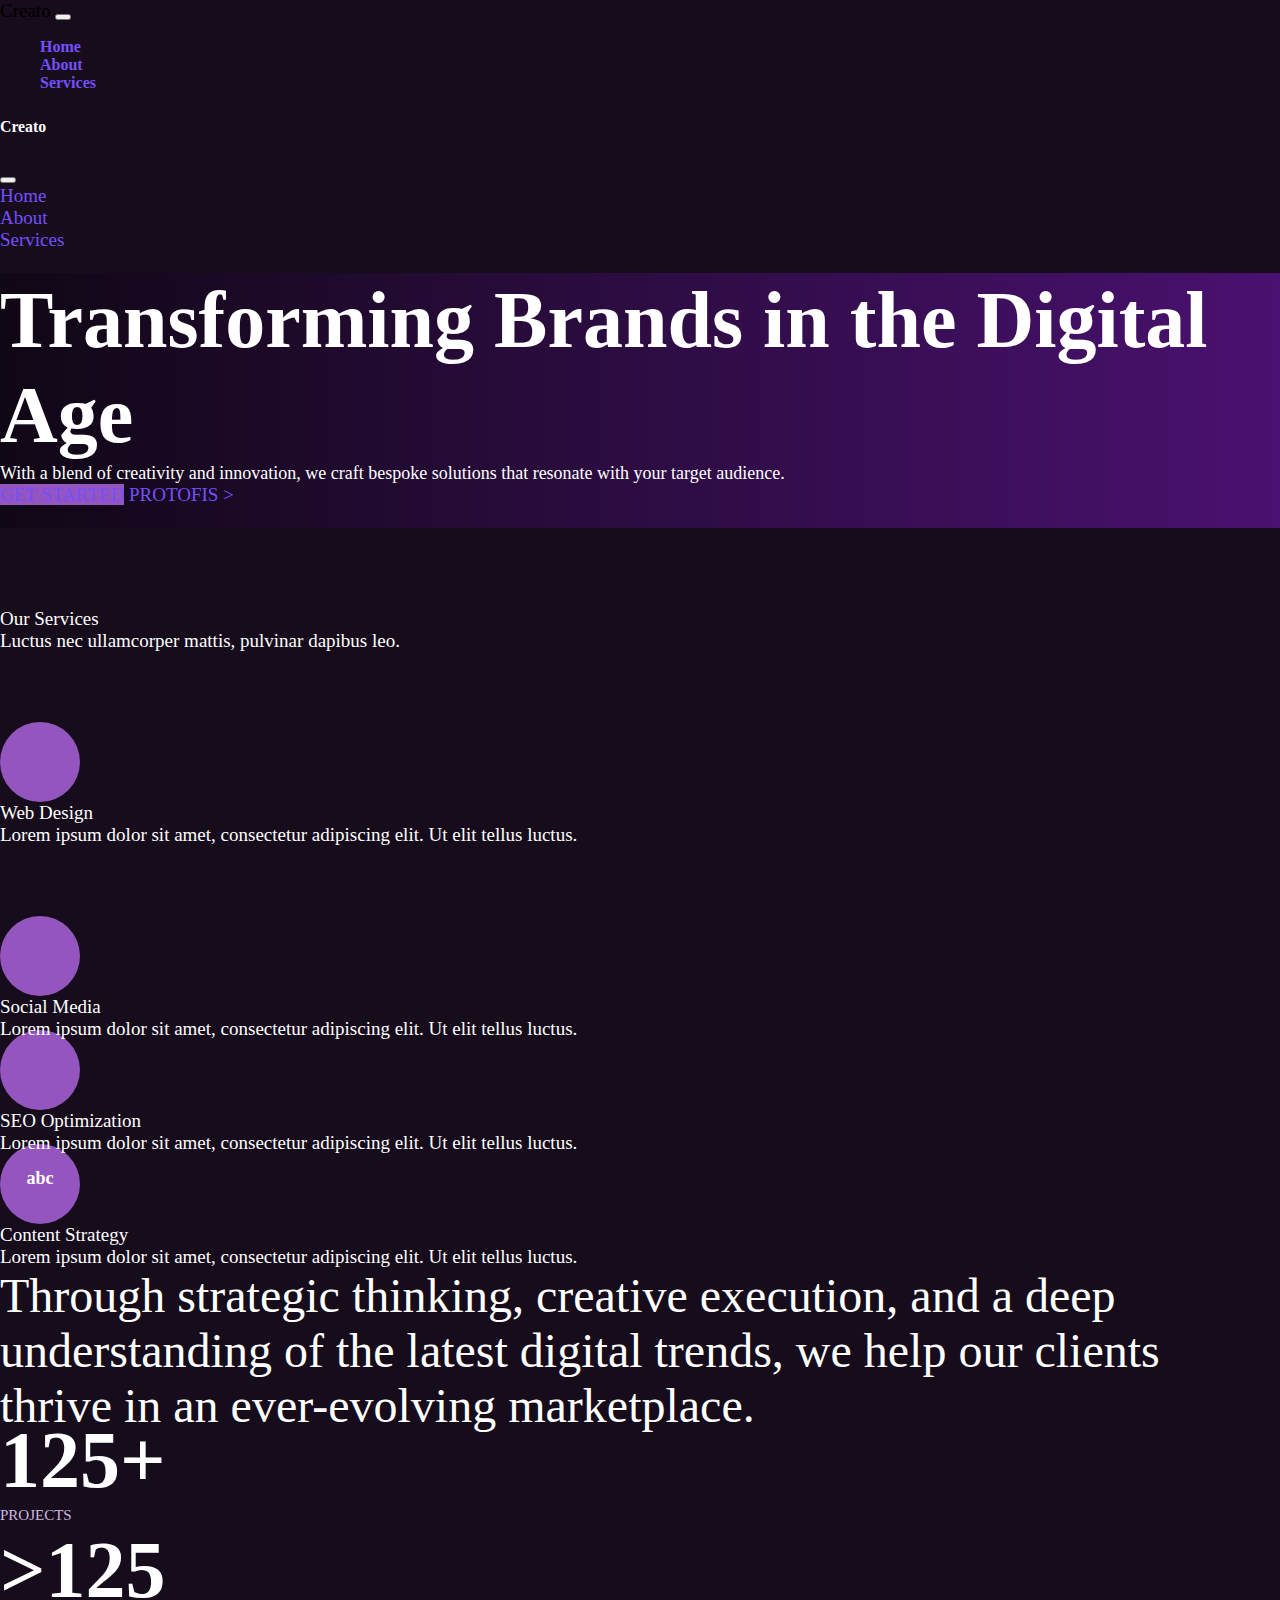
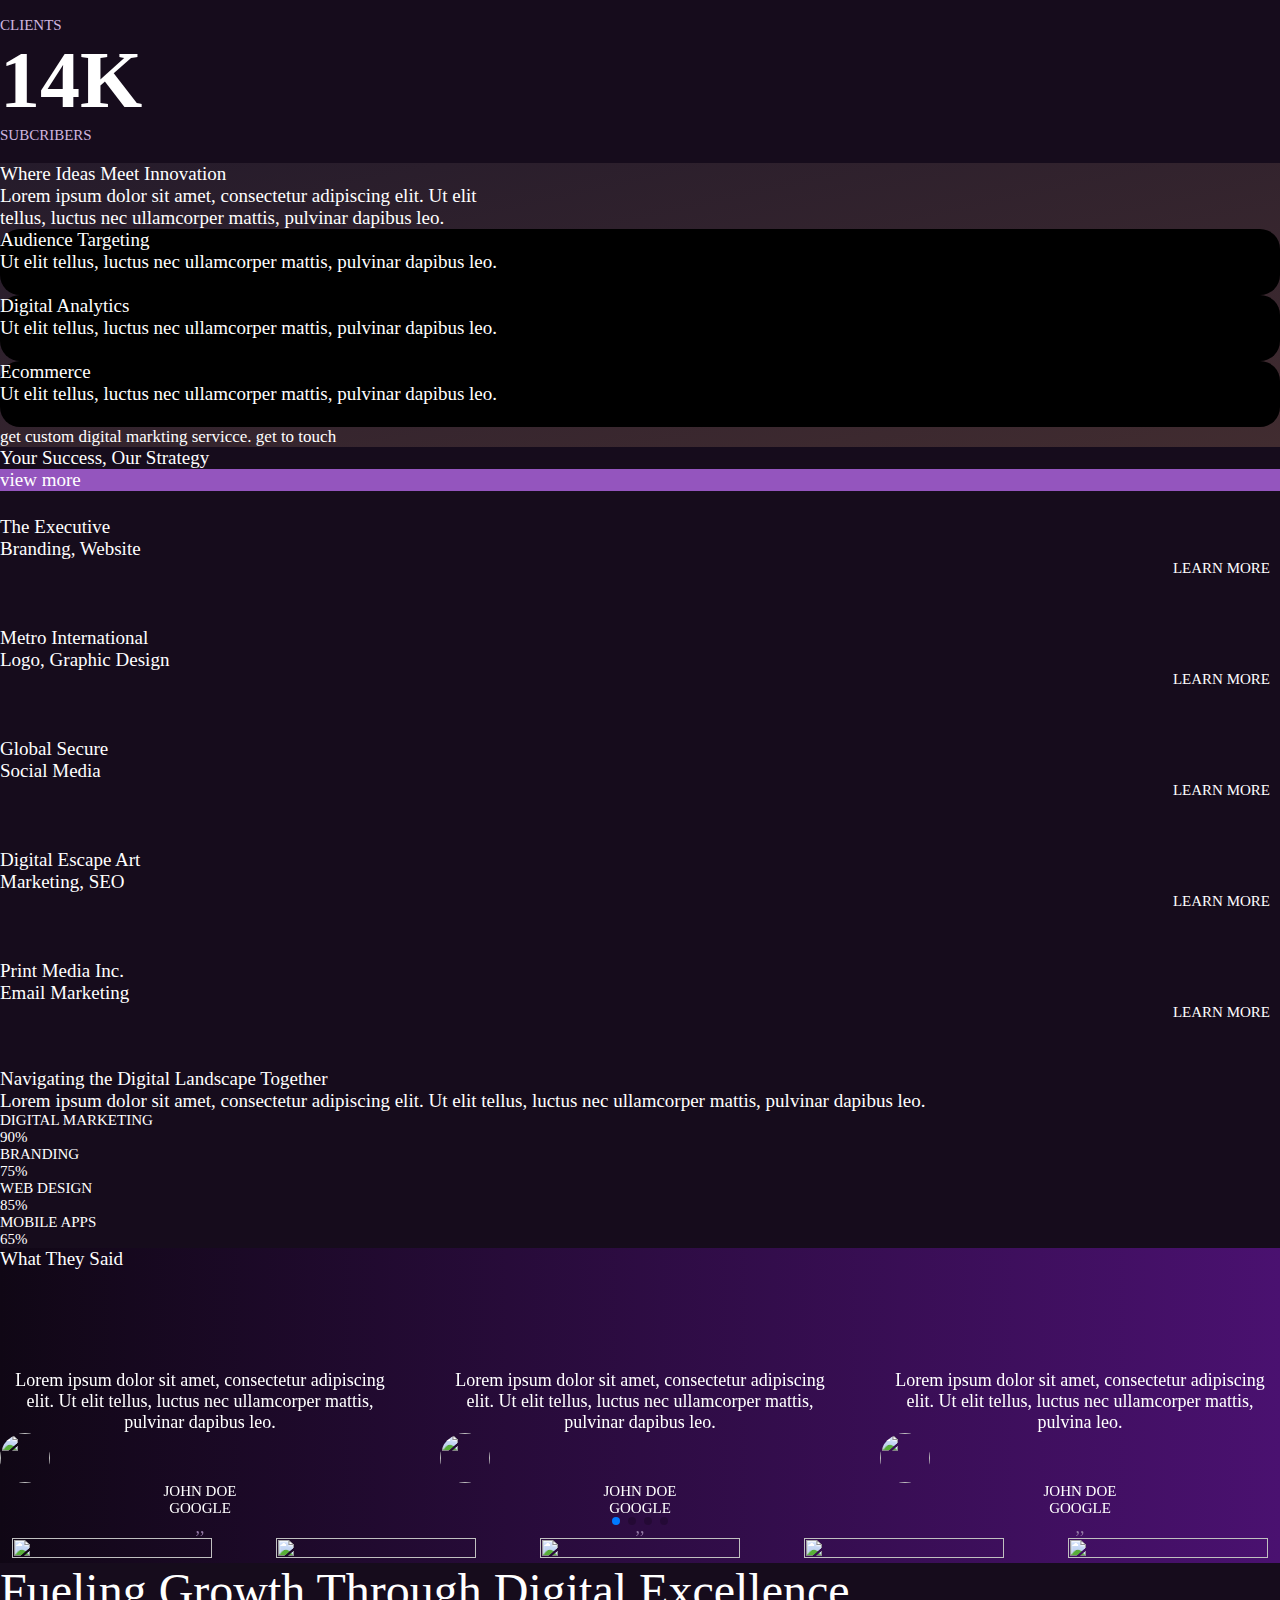
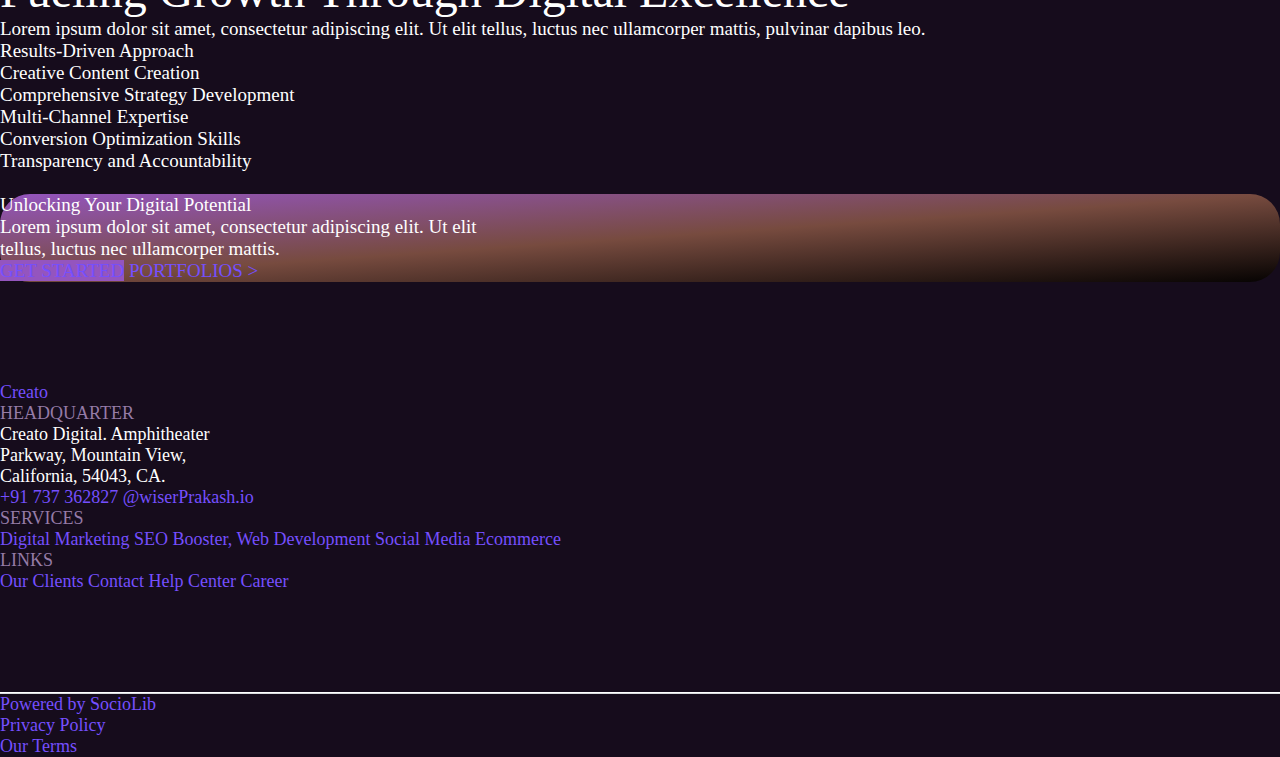
==== index.html @ ff693fbe "nav link update" ====
<!DOCTYPE html>
<html lang="en">

<head>
    <meta charset="UTF-8">
    <meta name="viewport" content="width=device-width, initial-scale=1.0">
    <link rel="shortcut icon" href="./assets/image/3670051.png" type="image/x-icon">
    <title>Project</title>
    <link rel="stylesheet" href="https://cdn.jsdelivr.net/npm/swiper@11/swiper-bundle.min.css" />
    <link rel="stylesheet" href="./assets/font-awesome-4.7.0/font-awesome-4.7.0/css/font-awesome.min.css">
    <link rel="stylesheet" href="./assets/bootstrap-5.0.2-dist/css/bootstrap.min.css">
    <link rel="stylesheet" href="./css/style.css">

</head>

<body>
    <nav class="navbar navbar-expand-lg navbar-dark bg-dark">
        <div class="container">
            <a class="navbar-brand" href="#"><i class="fa fa-star socialicon" aria-hidden="true"></i> Creato</a>
            <button class="navbar-toggler d-none" type="button" data-bs-toggle="collapse" data-bs-target="#navbarScroll"
                aria-controls="navbarScroll" aria-expanded="false" aria-label="Toggle navigation">
                <span class="navbar-toggler-icon"></span>
            </button>
            <a class="btn offcanva d-block d-lg-none" data-bs-toggle="offcanvas" href="#offcanvasExample" role="button"
                aria-controls="offcanvasExample">
                <span class="navbar-toggler-icon"></span>
            </a>
            <div class="collapse navbar-collapse" id="navbarScroll">
                <ul class="navbar-nav ms-auto my-2 navitem  navbar-nav-scroll" style="--bs-scroll-height: 100px;">
                    <li class="nav-item">
                        <a class="nav-link active px-0 px-lg-3 hover" aria-current="page" href="./index.html">Home</a>
                    </li>
                    <li class="nav-item dropdown">
                        <a class="nav-link active  px-0 px-lg-3 hover" href="./html/about.html">
                            About
                        </a>
                    </li>
                    <li class="nav-item">
                        <a class="nav-link active px-0 px-lg-3 hover" href="./html/service.html">Services</a>
                    </li>
                </ul>
        </div>
    </nav>
    <div class="offcanvas offcanvas-start bg-dark" tabindex="-1" id="offcanvasExample"
        aria-labelledby="offcanvasExampleLabel">
        <div class="offcanvas-header">
            <h5 class="offcanvas-title" id="offcanvasExampleLabel"><i class="fa fa-star socialicon"
                    aria-hidden="true"></i> Creato</h5>
            <button type="button" class="btn-close text-reset" data-bs-dismiss="offcanvas" aria-label="Close"></button>
        </div>
        <div class="offcanvas-body">
            <div>
                <a class="nav-link active px-0 px-lg-3 text-white" aria-current="page" href="./index.html">Home</a>
            </div>
            <li class="nav-item dropdown">
                <a class="nav-link active text-white dropdown-toggle px-0 px-lg-3" href="./html/about.html" id="navbarScrollingDropdown"
                    role="button" data-bs-toggle="dropdown" aria-expanded="false">
                    About
                </a>
            </li>
            <li class="nav-item">
                <a class="nav-link active px-0 px-lg-3 text-white " href="./html/service.html">Services</a>
            </li>
        </div>
    </div>
    <div class="d-none d-lg-block position-absolute position-fixed top-50 emailData gmail"><i
            class="fa fa-telegram pe-1" aria-hidden="true"></i> wiserPrakash.io</div>

    <section class="Services">
        <div class="container">
            <div class="row py-5">
                <div class="col-12 col-md-6 vh-lg-100 order-1 order-md-0 ">
                    <div class="d-flex flex-column justify-content-center pt-5">
                        <div class="Transforming lh-1">Transforming Brands in the Digital Age</div>
                        <div class="pt-4 w-75 creativity">With a blend of creativity and innovation, we craft
                            bespoke solutions that resonate with
                            your target audience.
                        </div>
                        <div class="d-flex pt-5">
                            <a class=" rounded-pill text-decoration-none px-4 py-2 text-white started">GET
                                STARTED</a>
                            <a class="text-decoration-none text-white py-2 ps-3">PROTOFIS >
                            </a>
                        </div>
                    </div>
                </div>
                <div class="col-12 col-md-6 order-0 order-md-1">
                    <img class="w-100 bannerimg" src="./assets/image/bannerimg.png" alt="">
                </div>
            </div>
        </div>
    </section>
    <section>
        <div class="my-5">
            <div class="container-xxl">
                <div class="row">
                    <div class="col-12 col-md-6 col-lg-4 ullamcorper p-4">
                        <div class="fs-1 fw-bold">Our Services</div>
                        <div class="fw-light">Luctus nec ullamcorper mattis, pulvinar dapibus leo.</div>
                    </div>
                    <div class="col-12 col-md-6 d-none d-md-block d-lg-none p-4"></div>
                    <div class="col-12 col-md-6 col-lg-4 ullamcorper p-4">
                        <div class="socialicons"><i class="fa fa-television" aria-hidden="true"></i></div>
                        <div class="fs-3 fw-bolder pt-3">Web Design</div>
                        <div>Lorem ipsum dolor sit amet, consectetur adipiscing elit. Ut elit tellus luctus.</div>
                    </div>
                    <div class="col-12 col-md-6 col-lg-4 ullamcorper p-4">
                        <div class="socialicons"><i class="fa fa-comment-o" aria-hidden="true"></i></div>
                        <div class="fs-3 fw-bolder pt-3">Social Media</div>
                        <div>Lorem ipsum dolor sit amet, consectetur adipiscing elit. Ut elit tellus luctus.</div>
                    </div>
                    <div class="mt-lg-5 row">
                        <div class="col-12 col-lg-4 d-none d-lg-block p-4"></div>
                        <div class="col-12 col-md-6 col-lg-4 p-4">
                            <div class="socialicons"><i class="fa fa-rocket" aria-hidden="true"></i></div>
                            <div class="fs-3 fw-bolder pt-3">SEO Optimization</div>
                            <div>Lorem ipsum dolor sit amet, consectetur adipiscing elit. Ut elit tellus luctus.
                            </div>
                        </div>
                        <div class="col-12 col-md-6 col-lg-4 p-4">
                            <div class="d-flex flex-column socialicons">
                                <div class=""><i class="fa fa-check" aria-hidden="true"></i></div>
                                <div class="abc">abc</div>
                            </div>
                            <div class="fs-3 fw-bolder pt-3">Content Strategy</div>
                            <div>Lorem ipsum dolor sit amet, consectetur adipiscing elit. Ut elit tellus luctus.
                            </div>
                        </div>
                    </div>
                </div>
            </div>
        </div>
    </section>
    <section>
        <div class="container">
            <div class="Through fw-bold">Through strategic thinking, creative execution, and a deep understanding of the
                latest digital trends,
                we help our clients thrive in an ever-evolving marketplace.</div>
        </div>
    </section>
    <section>
        <div class="container py-5">
            <div class="row text-center Prents">
                <div class="col-12 col-lg-4 pt-lg-5">
                    <div class="number"></div>
                    <div class="Projects">Projects</div>
                </div>
                <div class="col-12 col-lg-4 pt-lg-5">
                    <div class="numbers"></div>
                    <div class="Projects">Clients</div>
                </div>
                <div class="col-12 col-lg-4 pt-lg-5">
                    <div class="numberss"></div>
                    <div class="Projects">Subcribers</div>
                </div>
            </div>
        </div>
    </section>
    <section class="Servicess">
        <div class="container pt-5">
            <div class="text-center d-flex flex-column align-items-center mt-5">
                <div class="innovation h1 fw-bold">Where Ideas Meet Innovation</div>
                <div class="w-50 Lorem pt-3">Lorem ipsum dolor sit amet, consectetur adipiscing elit. Ut elit tellus,
                    luctus nec ullamcorper
                    mattis, pulvinar dapibus leo.</div>
            </div>
            <div class="row py-5 ">
                <div class="col-12 col-md-4">
                    <div class="card rounded-5  d-flex flex-column align-items-center text-center">
                        <div class="pt-5 h2 fw-bold">Audience Targeting</div>
                        <div class="w-100 w-md-75 pt-3">Ut elit tellus, luctus nec ullamcorper mattis, pulvinar dapibus
                            leo.
                        </div>
                        <img class="w-100" src="./assets/image/cardimg1.png" alt="">
                    </div>
                </div>
                <div class="col-12 col-md-4 pt-3 pt-md-0">
                    <div class="card rounded-5  d-flex flex-column align-items-center text-center">
                        <div class="pt-5 h2 fw-bold">Digital Analytics</div>
                        <div class="w-100 w-md-75 pt-3">Ut elit tellus, luctus nec ullamcorper mattis, pulvinar dapibus
                            leo.
                        </div>
                        <img class="w-100" src="./assets/image/cardimg2.png" alt="">
                    </div>
                </div>
                <div class="col-12 col-md-4 pt-3 pt-md-0">
                    <div class="card rounded-5 d-flex flex-column align-items-center text-center">
                        <div class="pt-5 h2 fw-bold">Ecommerce</div>
                        <div class="pt-3 w-100 w-md-75 ">Ut elit tellus, luctus nec ullamcorper mattis, pulvinar dapibus
                            leo.</div>
                        <img class="w-100 h-25" src="./assets/image/cardimg3.png" alt="">
                    </div>
                </div>
                <div class="text-center text-capitalize  digital  pt-4"><i class="fa fa-bookmark pe-2"
                        aria-hidden="true"></i> get custom digital markting servicce. get to touch</div>
            </div>
        </div>
    </section>
    <section>
        <div class="container">
            <div class="d-flex justify-content-between mt-5">
                <div class="fs-1 fw-bold">Your Success, Our Strategy</div>
                <div class="px-2 d-none d-lg-block  px-lg-5 pt-3 rounded-pill text-uppercase fw-bold bg-purpie">view
                    more</div>
            </div>
            <div class="row bgimg mt-3 mt-lg-5 fs-4 fs-lg-3 ps-2 fw-bold">
                <div class="col-12 col-md-6 bgimgTop headphone">
                    <div>The Executive</div>
                </div>
                <div class="col-12 col-md-4">
                    <div>Branding, Website</div>
                </div>
                <div class="col-12 col-md-2 fs-5">
                    <div class="LEARN">LEARN MORE</div>
                </div>
            </div>
            <div class="row bgimg  fs-4 fs-lg-3 ps-2 fw-bold">
                <div class=" col-12 col-md-6 bgimgTop shoe">
                    <div>Metro International</div>
                </div>
                <div class=" col-12 col-md-4">
                    <div>Logo, Graphic Design</div>
                </div>
                <div class="col-12 col-md-2 fs-5">
                    <div class="LEARN">LEARN MORE</div>
                </div>
            </div>
            <div class="row bgimg fs-4 fs-lg-3 ps-2 fw-bold">
                <div class="col-12 col-md-6 bgimgTop iphone">
                    <div>Global Secure</div>
                </div>
                <div class="col-12 col-md-4">
                    <div>Social Media</div>
                </div>
                <div class=" col-12 col-md-2  fs-5">
                    <div class="LEARN">LEARN MORE</div>
                </div>
            </div>
            <div class="row bgimg fs-4 fs-lg-3 ps-2 fw-bold">
                <div class="col-12 col-md-6 bgimgTop circle">
                    <div>Digital Escape Art</div>
                </div>
                <div class=" col-12 col-md-4">
                    <div>Marketing, SEO</div>
                </div>
                <div class="col-12 col-md-2 fs-5">
                    <div class="LEARN">LEARN MORE</div>
                </div>
            </div>
            <div class="row bgimg  fs-4 fs-lg-3 ps-2 fw-bold">
                <div class="col-md-6 bgimgTop camera">
                    <div>Print Media Inc.</div>
                </div>
                <div class="col-md-4">
                    <div>Email Marketing</div>
                </div>
                <div class="col-md-2 fs-5">
                    <div class="LEARN">LEARN MORE</div>
                </div>
            </div>
        </div>
    </section>
    <section>
        <div class="container mt-5">
            <div class="row pt-0 pt-lg-5">
                <div class="col-12 col-lg-6">
                    <img class="w-100 rounded-5" src="./assets/image/developers.jpg" alt="">
                </div>
                <div class="col-12 col-lg-6 p-5">
                    <div class="fs-1 fw-bold">Navigating the Digital Landscape Together</div>
                    <div class="pt-3">Lorem ipsum dolor sit amet, consectetur adipiscing elit. Ut elit tellus, luctus
                        nec ullamcorper
                        mattis, pulvinar dapibus leo.</div>
                    <div class="d-flex MOBILE pt-3  pb-2  justify-content-between pt-3">
                        <div>DIGITAL MARKETING</div>
                        <div class="pe-5">90%</div>
                    </div>
                    <div class="progress">
                        <div class="progress-bar bg-purpie digital" role="progressbar" aria-valuenow="100"
                            aria-valuemin="0" aria-valuemax="100"></div>
                    </div>
                    <div class="d-flex MOBILE pt-3  pb-2  justify-content-between">
                        <div>BRANDING</div>
                        <div class="BRANDING">75%</div>
                    </div>
                    <div class="progress">
                        <div class="progress-bar bg-purpie DESIGN" role="progressbar" style="width: 75%"
                            aria-valuenow="100" aria-valuemin="0" aria-valuemax="100"></div>
                    </div>
                    <div class="d-flex MOBILE pt-3 pb-2  justify-content-between">
                        <div>WEB DESIGN</div>
                        <div class="DESIGN">85%</div>
                    </div>
                    <div class="progress">
                        <div class="progress-bar bg-purpie APPS" role="progressbar" style="width: 85%"
                            aria-valuenow="100" aria-valuemin="0" aria-valuemax="100"></div>
                    </div>
                    <div class="d-flex MOBILE pt-3 pb-2 justify-content-between">
                        <div>MOBILE APPS</div>
                        <div class="APPS">65%</div>
                    </div>
                    <div class="progress">
                        <div class="progress-bar bg-purpie digital MOBILE" role="progressbar" style="width: 65%"
                            aria-valuenow="100" aria-valuemin="0" aria-valuemax="100"></div>
                    </div>
                </div>
            </div>
        </div>
    </section>
    <section class="Services my-5 ">
        <div class="container text-white ">
            <div class="text-center py-5 fw-bold fs-1">What They Said</div>
            <div class="swiper mySwiper text-white">
                <div class="swiper-wrapper">
                    <div class="swiper-slide gap-3">
                        <div class="border border-1 rounded-6 pt-10 pb-5 px-4">
                            <div> Lorem ipsum dolor sit amet, consectetur adipiscing elit. Ut elit tellus, luctus
                                nec
                                ullamcorper mattis, pulvinar dapibus leo.</div>
                            <div class=" row pt-5">
                                <div class="col-12 d-flex justify-content-center col-lg-2 ps-lg-5">
                                    <img class="swiperimage1 " src="./assets/image/swiperimage1.jpg" alt="">
                                </div>
                                <div class=" col-12 col-lg-4 pt-2">
                                    <div class="developer">JOHN DOE</div>
                                    <div>
                                        <div class="developer">GOOGLE</div>
                                    </div>

                                </div>
                                <div class="d-none d-xl-block col-lg-6 text-purpie text-end pe-5 fs-1 fw-bold">,,</div>
                            </div>
                        </div>
                    </div>
                    <div class="swiper-slide gap-3">
                        <div class="border border-1 rounded-6 pt-10 pb-5 px-4">
                            <div> Lorem ipsum dolor sit amet, consectetur adipiscing elit. Ut elit tellus, luctus
                                nec
                                ullamcorper mattis, pulvinar dapibus leo.</div>
                            <div class=" row pt-5">
                                <div class="col-12 d-flex justify-content-center col-lg-2 ps-lg-5">
                                    <img class="swiperimage1 " src="./assets/image/swiperimage2.jpg" alt="">
                                </div>
                                <div class=" col-12 col-lg-4 pt-2">
                                    <div class="developer">JOHN DOE</div>
                                    <div>
                                        <div class="developer">GOOGLE</div>
                                    </div>

                                </div>
                                <div class="d-none d-xl-block col-lg-6 text-purpie text-end pe-5 fs-1 fw-bold">,,</div>
                            </div>
                        </div>
                    </div>
                    <div class="swiper-slide gap-3">
                        <div class="border border-1 rounded-6 pt-10 pb-5 px-4">
                            <div> Lorem ipsum dolor sit amet, consectetur adipiscing elit. Ut elit tellus, luctus
                                nec
                                ullamcorper mattis, pulvina leo.</div>
                            <div class=" row pt-5">
                                <div class="col-12 d-flex justify-content-center col-lg-2 ps-lg-5">
                                    <img class="swiperimage1 " src="./assets/image/swiperimage3jpg.jpg" alt="">
                                </div>
                                <div class=" col-12 col-lg-4 pt-2">
                                    <div class="developer">JOHN DOE</div>
                                    <div>
                                        <div class="developer">GOOGLE</div>
                                    </div>

                                </div>
                                <div class="d-none d-xl-block col-lg-6 text-purpie text-end pe-5 fs-1 fw-bold">,,</div>
                            </div>
                        </div>
                    </div>
                    <div class="swiper-slide gap-3">
                        <div class="border border-1 rounded-6 pt-10 pb-5 px-4">
                            <div> Lorem ipsum dolor sit amet, consectetur adipiscing elit. Ut elit tellus, luctus
                                nec
                                ullamcorper mattis, pulvinar dapibus leo.</div>
                            <div class=" row pt-5">
                                <div class="col-12 d-flex justify-content-center col-lg-2 ps-lg-5">
                                    <img class="swiperimage1 " src="./assets/image/swiperimage1.jpg" alt="">
                                </div>
                                <div class=" col-12 col-lg-4 pt-2">
                                    <div class="developer">JOHN DOE</div>
                                    <div>
                                        <div class="developer">GOOGLE</div>
                                    </div>

                                </div>
                            </div>
                        </div>
                    </div>
                </div>
                <div class="swiper-pagination"></div>
            </div>
            <div class="swiper mySwipers mt-5">
                <div class="swiper-wrapper">
                    <div class="swiper-slide">
                        <img src="./assets/image/clint1.png" alt="">
                    </div>
                    <div class="swiper-slide">
                        <img src="./assets/image/clint2.png" alt="">

                    </div>
                    <div class="swiper-slide">
                        <img src="./assets/image/clint3.png" alt="">

                    </div>
                    <div class="swiper-slide">
                        <img src="./assets/image/clint4.png" alt="">

                    </div>
                    <div class="swiper-slide">
                        <img src="./assets/image/clint5.png" alt="">

                    </div>
                    <div class="swiper-slide">
                        <img src="./assets/image/clint5.png" alt="">

                    </div>
                </div>
            </div>
        </div>
        </div>
    </section>
    <section>
        <div class="container mt-5">
            <div class="row align-items-center justify-content-center">
                <div class="col-12 col-lg-6 order-1 order-lg-0 ">
                    <div class="fs-7 fw-bold">Fueling Growth Through Digital Excellence</div>
                    <div>Lorem ipsum dolor sit amet, consectetur adipiscing elit. Ut elit tellus, luctus nec ullamcorper
                        mattis, pulvinar dapibus leo.</div>
                    <div class="pt-5 d-flex flex-column gap-2">
                        <div><i class="fa fa-check rounded-circle bg-purpies text-dark fs-0" aria-hidden="true"></i>
                            <span class="ps-2"> Results-Driven
                                Approach</span>
                        </div>
                        <div><i class="fa fa-check rounded-circle bg-purpies text-dark fs-0" aria-hidden="true"></i>
                            <span class="ps-2"></span>Creative Content Creation
                        </div>
                        <div><i class="fa fa-check rounded-circle bg-purpies text-dark fs-0" aria-hidden="true"></i>
                            <span class="ps-2">Comprehensive Strategy Development</span>
                        </div>
                        <div><i class="fa fa-check rounded-circle bg-purpies text-dark fs-0" aria-hidden="true"></i>
                            <span class="ps-2"></span>Multi-Channel Expertise
                        </div>
                        <div><i class="fa fa-check rounded-circle bg-purpies text-dark fs-0" aria-hidden="true"></i>
                            <span class="ps-2"></span>Conversion Optimization Skills
                        </div>
                        <div><i class="fa fa-check rounded-circle bg-purpies text-dark fs-0" aria-hidden="true"></i>
                            <span class="ps-2"></span>Transparency and Accountability
                        </div>
                    </div>
                </div>
                <div class="col-12 col-lg-6 p-4 order-0 order-lg-1">
                    <div>
                        <img class="w-100" src="./assets/image/learncodeimg.jpg" alt="">
                    </div>
                </div>
            </div>
            <div class="Potential mt-5">
                <div class="d-flex flex-column align-items-center justify-content-center pt-5">
                    <div class="pt-3 fs-1 fw-bold text-center">Unlocking Your Digital Potential</div>
                    <div class="py-4 Lorem  text-center">Lorem ipsum dolor sit amet, consectetur adipiscing elit. Ut
                        elit tellus, luctus nec ullamcorper
                        mattis.</div>
                    <div class="pt-4 mb-6">
                        <a class="text-decoration-none rounded-pill py-3 px-4 px-lg-5  offcanva text-white"
                            href="./index.html">GET STARTED</a>
                        <a class="text-decoration-none text-white ps-1 ps-lg-3" href="./index.html">PORTFOLIOS ></a>
                    </div>
                </div>
            </div>
        </div>
    </section>
    <section>
        <div class="container mt-10 decrement">
            <div class="row">
                <div class="col-12 col-sm-4">
                    <a class="text-decoration-none text-white" href="#"><i class="fa fa-star socialicon"
                            aria-hidden="true"></i> Creato</a>
                    <div class="d-flex  gap-3 pt-3 ps-1">
                        <i class="fa fa-facebook-official" aria-hidden="true"></i>
                        <i class="fa fa-twitter" aria-hidden="true"></i>
                        <i class="fa fa-youtube-play" aria-hidden="true"></i>
                    </div>
                </div>
                <div class="col-12 col-sm-3  pt-5 pt-sm-0">
                    <div class="text-purpie">HEADQUARTER</div>
                    <div class="py-2">
                        <div>Creato Digital. Amphitheater </div>
                        <div>Parkway, Mountain View,</div>
                        <div>California, 54043, CA.</div>
                    </div>
                    <div class="d-flex flex-column pt-3">
                        <a class="text-decoration-none text-white" href="">+91 737 362827 </a>
                        <a class="text-decoration-none text-white" href="">@wiserPrakash.io</a>
                    </div>
                </div>
                <div class="col-6 pt-5 pt-sm-0 col-sm-3">
                    <div class="text-purpie">SERVICES</div>
                    <div class="py-2 d-flex flex-column">
                        <a class="text-decoration-none text-white" href="">Digital Marketing </a>
                        <a class="text-decoration-none text-white" href="">SEO Booster,</a>
                        <a class="text-decoration-none text-white" href="">Web Development</a>
                        <a class="text-decoration-none text-white" href="">Social Media</a>
                        <a class="text-decoration-none text-white" href="">Ecommerce</a>
                    </div>
                </div>
                <div class="col-6 col-sm-2  pt-5 pt-sm-0">
                    <div class="text-purpie">LINKS</div>
                    <div class="py-2 d-flex flex-column">
                        <a class="text-decoration-none text-white" href="">Our Clients </a>
                        <a class="text-decoration-none text-white" href="">Contact </a>
                        <a class="text-decoration-none text-white" href="">Help Center </a>
                        <a class="text-decoration-none text-white" href="">Career </a>
                    </div>
                </div>
                <div class="mt-10">
                    <div class="underline"></div>
                </div>
                <div class=" pb-3 d-sm-flex justify-content-between pt-3">
                    <div>
                        <a class="text-decoration-none text-white" href="">Powered by SocioLib</a>
                    </div>
                    <div>
                        <div class="d-flex">
                            <a class="text-decoration-none text-white pe-2" href="">Privacy Policy </a>
                            <div class="underline-left"></div>
                            <a class="text-decoration-none text-white ps-2" href="">Our Terms </a>
                        </div>
                    </div>
                </div>
            </div>
        </div>
    </section>
    <script src="https://cdn.jsdelivr.net/npm/swiper@11/swiper-bundle.min.js"></script>
    <script src="./assets/bootstrap-5.0.2-dist/js/bootstrap.bundle.min.js"></script>
    <!-- <script src="./js/index.js"></script> -->
    <script src="./js/learning.js"></script>
    <script>
        var swiper = new Swiper(".mySwiper", {
            spaceBetween: 80,
            loop: true,
            autoplay: {
                delay: 5000,
                disableOnInteraction: false,
            },
            speed: 4000,
            pagination: {
                el: ".swiper-pagination",
                clickable: true,
            },
            slidesPerView: 1,
            spaceBetween: 10,
            breakpoints: {
                320: {
                    slidesPerView: 1,
                    spaceBetween: 20
                },
                768: {
                    slidesPerView: 2,
                    spaceBetween: 30
                },
                992: {
                    slidesPerView: 3,
                    spaceBetween: 40
                },
            }
        }
        );
    </script>
    <script>
        var swiper = new Swiper(".mySwipers", {
            spaceBetween: 30,
            loop: true,
            centeredSlides: true,
            speed: 4000,
            autoplay: {
                delay: 3000,
                disableOnInteraction: false,
            },
            breakpoints: {
                320: {
                    slidesPerView: 1,
                    spaceBetween: 20
                },
                768: {
                    slidesPerView: 3,
                    spaceBetween: 30
                },
                992: {
                    slidesPerView: 5,
                    spaceBetween: 40
                },
            }
        });
    </script>

</body>

</html>
---- css/style.css ----
@font-face {
  font-family: "Figtree";
  src: url(../assets/font/Figtree/static/Figtree-Regular.ttf);
}
* {
  scroll-behavior: smooth;
}
:root {
  --bgcolor: #160c1c;
  --bannercolor: #392447;
  --brandcolor: #9455be;
  --colors: #774b3f;
}
.parents {
  width: 100%;
  margin-top: -90px;
  height: 450px;
  color: white;
  background-size: cover !important;
}
.parents {
  background: linear-gradient(0deg, #081828e3, #081828e3),
    url(/assets/image/bannerimaage2.jpg);
}
body {
  font-family: "Figtree";
  color: white;
  background-color: var(--bgcolor);
}
.About {
  background: linear-gradient(0deg, #081828e3, #081828e3),
    url(/assets/image/bannerimaage2.jpg);
  background-size: cover;
}
.consectetur {
  height: 435px;
  color: white;
  opacity: 0.4;
}
.fs-0 {
  font-size: 15px;
  text-align: center;
}
.mt-6 {
  margin-top: 60px;
}
.mb-6 {
  margin-bottom: 60px;
}
.mt-10 {
  margin-top: 100px;
}
.fs-5 {
  font-size: 15px !important;
}
.pt-10 {
  padding-top: 100px;
}
.fs-7 {
  font-size: 48px;
}
.h-45 {
  height: 450px;
}
.Services {
  background-image: linear-gradient(to right, #100715, #4a1170);
}
.Servicess {
  background-image: linear-gradient(to right bottom, #251b2b, #412c30);
}
.Potential {
  background-image: linear-gradient(to right bottom, #9455be, #774b3f, #060302);
  border-radius: 30px;
}
.dropdown:hover .dropdown-menu {
  display: block;
}
.dropdown-menu {
  background-color: #100715;
}
.offcanva {
  background-color: #9455be;
}
.btn-check:focus + .btn,
.btn:focus {
  box-shadow: none;
}
.socialicon {
  color: var(--brandcolor);
}
.navitem {
  font-size: 16px;
  font-weight: 600;
}
.Transforming {
  font-size: 5rem;
  font-weight: bold;
  color: white;
  line-height: 95px;
}
.creativity {
  font-size: 18px;
}
.started {
  background-color: #9455be;
}
.started:hover {
  color: black;
}
.gmail {
  transform: rotate(90deg);
  right: -40px;
}

.icon {
  font-weight: 600;
  font-size: 20px;
}
.Services {
  background-color: var(--bgcolor);
}
.socialicons {
  border-radius: 50%;
  background-color: var(--brandcolor);
  width: 80px;
  text-align: center;
  font-size: 35px;
  height: 80px;
  display: flex;
  align-items: center;
  justify-content: center;
}
.abc {
  margin-top: -10px;
  font-size: 18px;
  font-weight: 600;
}
.Through {
  font-size: 48px;
}
.number,
.numbers,
.numberss {
  font-size: 80px;
  font-weight: bold;
}
.Prents {
  line-height: 55px;
  text-transform: uppercase;
}
.Projects {
  font-size: 15px;
  color: #d0b7e0;
}
li {
  list-style: none !important;
}
@property --num {
  syntax: "<integer>";
  initial-value: 0;
  inherits: false;
}
@keyframes counter1 {
  from {
    --num: 0;
  }
  to {
    --num: 125;
  }
}
.hover:hover{
 color: red !important;
}
.number,
.numbers,
.numberss {
  counter-reset: num var(--num);
}
.number {
  --num: 125;
  animation: counter1 1s;
}
@keyframes counter2 {
  from {
    --num: 0;
  }
  to {
    --num: 85;
  }
}
.numbers {
  --num: 125;
  animation: counter2 1s;
}
@keyframes counter3 {
  from {
    --num: 0;
  }
  to {
    --num: 14;
  }
}
.numberss {
  --num: 14;
  animation: counter3 1s;
}
@media (max-width: 1200px) {
  .Transforming {
    line-height: 75px;
  }
}
.number::before {
  content: counter(num) "+";
}
.numbers::before {
  content: ">" counter(num);
}
.numberss::before {
  content: counter(num) "k";
}
.rounded-5 {
  border-radius: 20px;
  background-color: black;
}
.fa-bookmark,
.digital {
  font-size: 17px;
}
.fa-bookmark,
.digital:hover {
  color: #d0b7e0;
}
.MOBILE {
  font-size: 15px;
}
.bg-purpie {
  background-color: #9455be !important;
}
.bgimage:hover {
  width: 50px;
  height: 50px;
  background-size: cover;
}
.bgimg {
  padding: 25px 0;
}
.LEARN {
  text-align: end;
  padding-right: 10px;
}
body {
  position: relative;
  height: 100%;
  font-size: 18px;
  margin: 0;
  padding: 0;
}

.swiper {
  width: 100%;
  height: 100%;
}

.swiper-slide {
  text-align: center;
  font-size: 18px;
  display: flex;
  justify-content: center;
  align-items: center;
}

.swiper-slide img {
  display: block;
  width: 200px;
  height: 100%;
  object-fit: cover;
}
.swiperimage1 {
  border-radius: 50%;
  width: 50px !important;
  height: 50px !important;
}
.developer {
  font-size: 15px;
}
.rounded-6 {
  border-radius: 20px;
}
.bg-purpies {
  background-color: #e7d2f4 !important;
}
.text-purpie {
  color: #957ba7;
}
.decrement {
  font-size: 18px !important;
}
a:hover {
  color: var(--brandcolor) !important;
  color: black !important;
}
.underline {
  border-top: 1px solid white;
}
.underline-left {
  border-right: 1px solid white;
}
.bg-white {
  --bs-bg-opacity: 1;
  background-color: #f1f5f9 !important;
}
.cards {
  border-radius: 8px;
  padding: 10px;
  min-height: 310px;
  background-color: white !important;
  border: none;
}
a {
  color: #754ffe;
  text-decoration: none;
}
.an {
  color: #6e6c6c;
  font-size: 15px;
}
.underline {
  border-bottom: 1px solid #d9dcde;
  width: 9%0;
}
.name,
.names {
  font-weight: 600;
}
.boxs .fa {
  border: 1px solid;
  border-radius: 5px;
  color: #64748b;
}
input {
  border-radius: 5px;
  border: 1px solid #555;
}
input.py-1.ps-3 {
  border-radius: 5px;
  border-color: #cbd5e1;
}
.agree {
  color: #6e6c6c;
  font-size: 14px;
  font-family: "inter";
}
input.mt-2,
input.py-1.ps-3:active {
  border-color: #c0b3f1;
}
.but {
  background-color: #754ffe;
  color: white;
  border: none;
  border-radius: 6px;
  font-weight: 600;
  padding: 5px;
  width: 100% !important;
}
.w-25 {
  height: 70px !important;
  width: 100px !important;
}
.progress .BRANDING {
  width: 75%;
  animation: Mymove 5s infinite;
}
.progress .digital {
  width: 90%;
  animation: mymove 5s infinite;
}
.progress .DESIGN {
  width: 85%;
  animation: Thismove 5s infinite;
}
.progress .APPS {
  width: 85%;
  animation: appmove 5s infinite;
}
.progress .MOBILE {
  width: 65%;
  animation: mobilemove 5s infinite;
}

@keyframes mobilemove {
  0% {
    width: 0%;
  }
  100% {
    width: 65%;
  }
}
@keyframes appmove {
  0% {
    width: 0%;
  }
  100% {
    width: 85%;
  }
}
@keyframes Thismove {
  0% {
    width: 0%;
  }
  100% {
    width: 75%;
  }
}
@keyframes Mymove {
  0% {
    width: 0%;
  }
  100% {
    width: 75%;
  }
}
@keyframes mymove {
  0% {
    width: 0%;
  }
  100% {
    width: 90%;
  }
}
@media (max-width: 992px) {
  .Transforming {
    line-height: 50px;
    font-size: 44px;
    width: 80%;
  }
  .Through {
    font-size: 23px;
  }
}

@media (max-width: 768px) {
  .number,
  .numbers,
  .numberss {
    font-size: 45px;
    font-weight: bold;
  }
  .Lorem {
    width: 100%;
  }
  .parents {
    background-position: center;
  }
}
@media (max-width: 576px) {
  body {
    padding-left: 5px;
  }
}
@media (min-width: 992px) {
  .bannerimg:hover {
    margin-top: -10px;
    transition: 1s;
  }
  .socialicons {
    margin-top: -10px;
    transition: 1s;
  }
  .BRANDING {
    padding-right: 140px;
  }
  .DESIGN {
    padding-right: 80px;
  }
  .APPS {
    padding-right: 190px;
  }
  .bgimg:hover {
    background-color: rgb(50, 17, 50);
  }
  .bgimgTop {
    position: relative;
  }
  .bgimg:hover .bgimgTop:after {
    content: "";
    position: absolute;
    top: -55px;
    right: 20px;
    width: 150px;
    height: 150px;
  }
  .bgimg:hover .bgimgTop.headphone:after {
    background: url("../assets/image/hoverimage2.jpg") 0 0 no-repeat;
    background-size: contain;
  }
  .bgimg:hover .bgimgTop.shoe:after {
    background: url("../assets/image/hoverimg1.jpg") 0 0 no-repeat;
    background-size: contain;
  }
  .bgimg:hover .bgimgTop.iphone:after {
    background: url("../assets/image/hoverimge3.jpg") 0 0 no-repeat;
    background-size: contain;
  }
  .bgimg:hover .bgimgTop.circle:after {
    background: url("../assets/image/hoverimg4.jpg") 0 0 no-repeat;
    background-size: contain;
  }
  .bgimg:hover .bgimgTop.camera:after {
    background: url("../assets/image/hoverimg5.jpg") 0 0 no-repeat;
    background-size: contain;
  }

  body {
    font-size: 19px;
  }
  .ullamcorper {
    margin-top: 80px;
  }
  .Lorem {
    width: 38%;
  }
  .tellus {
    font-size: 55px !important;
  }
}
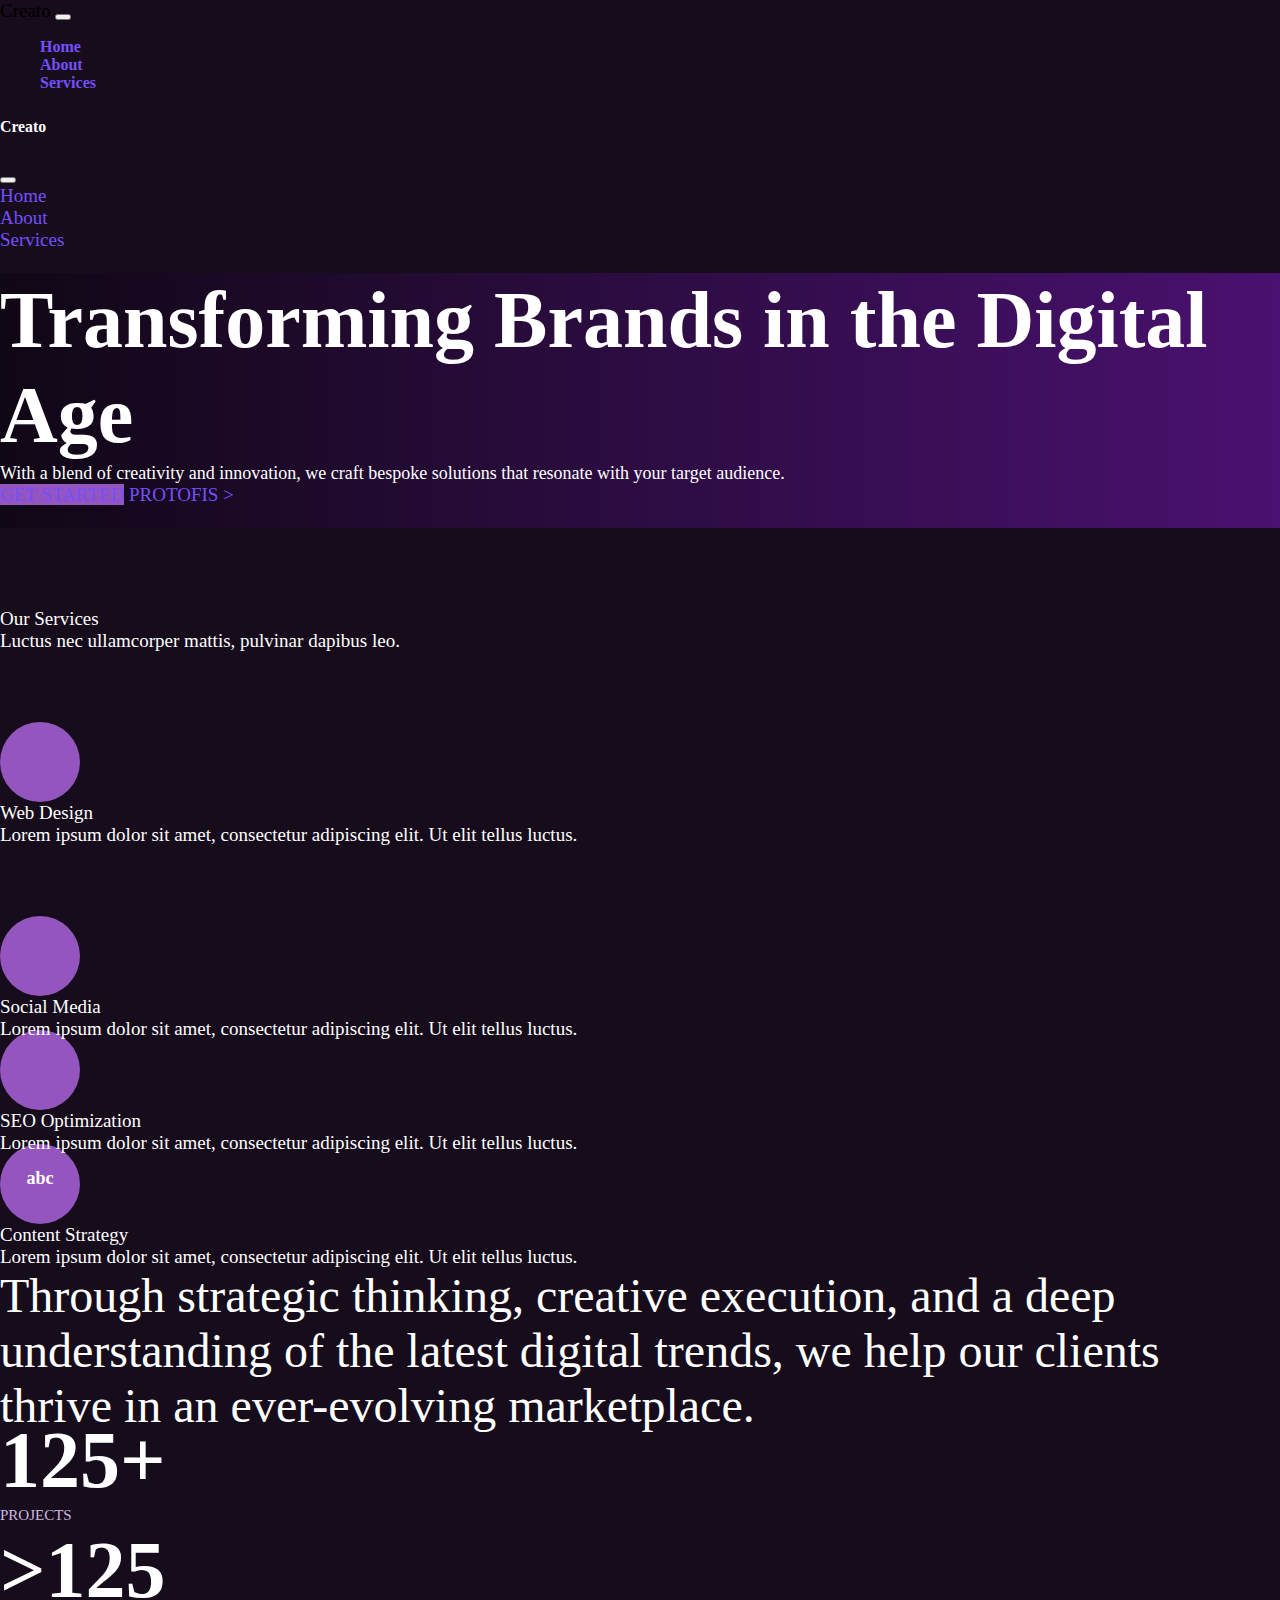
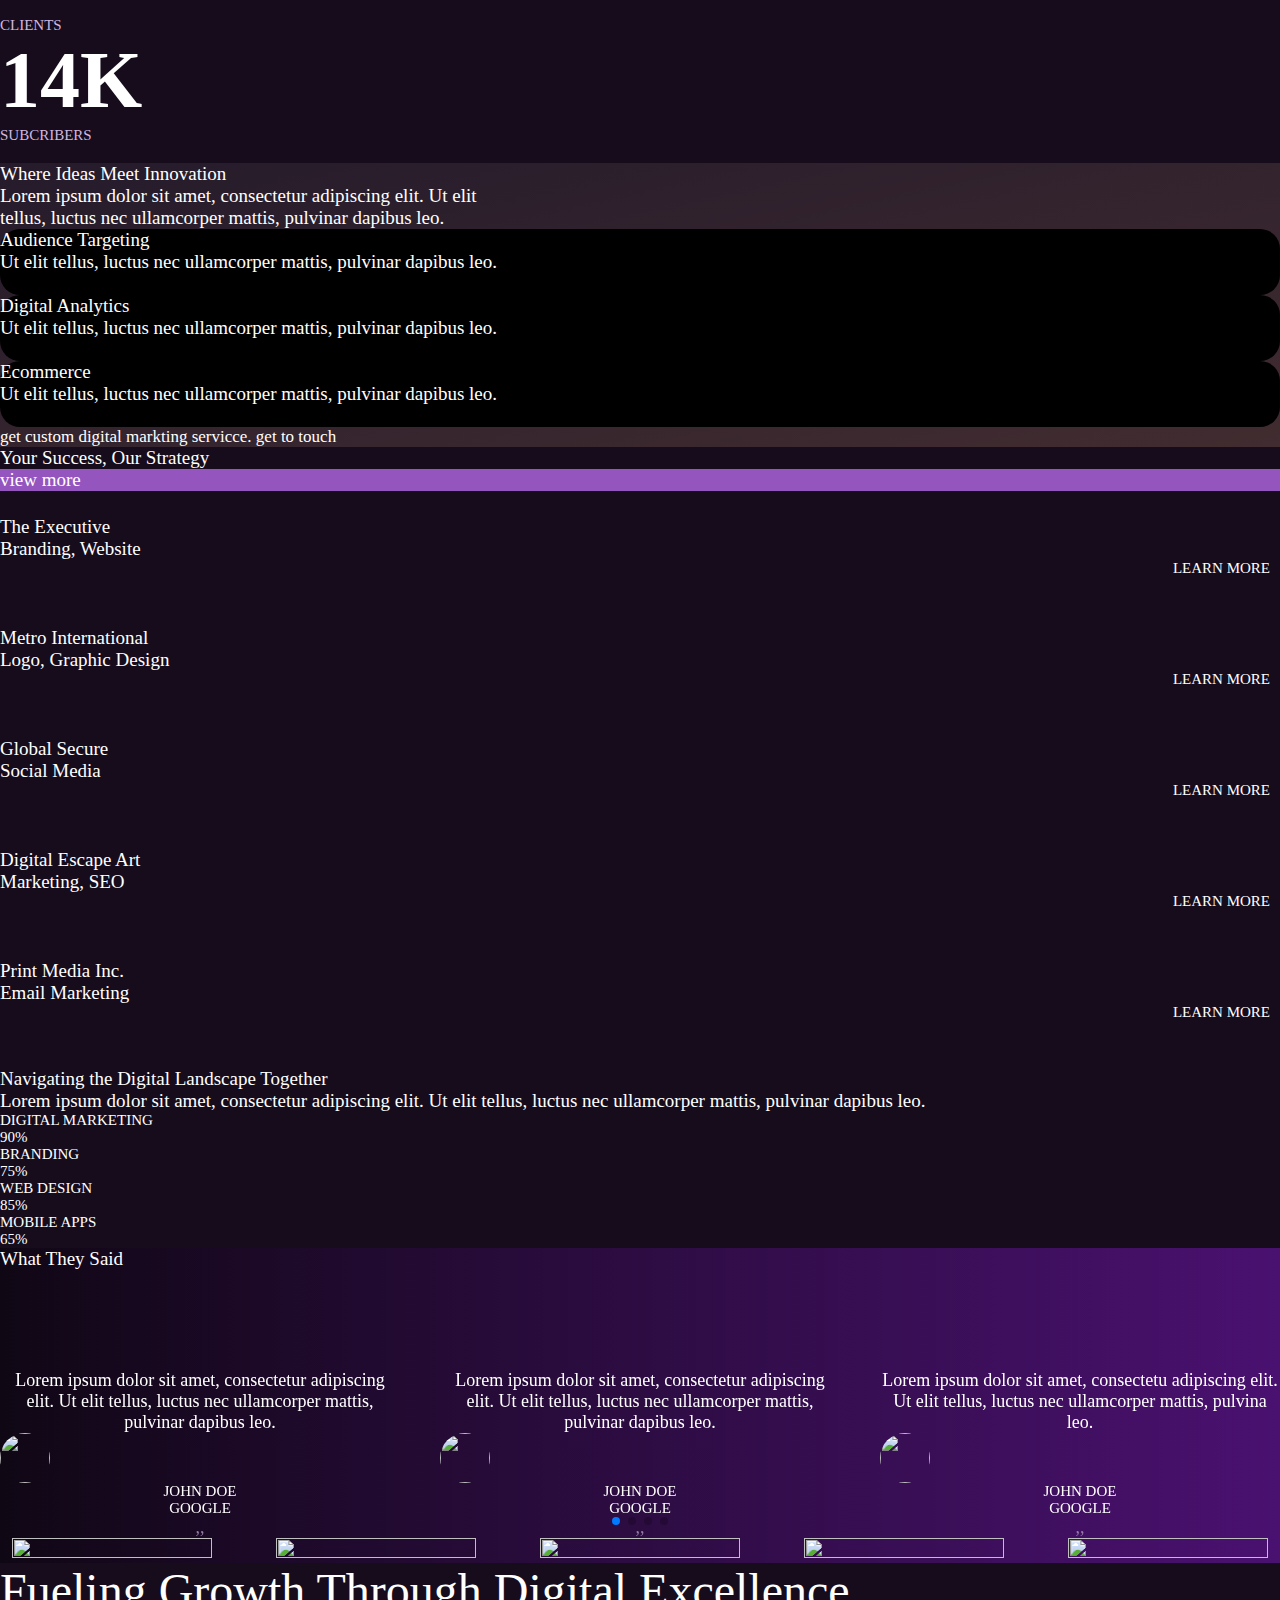
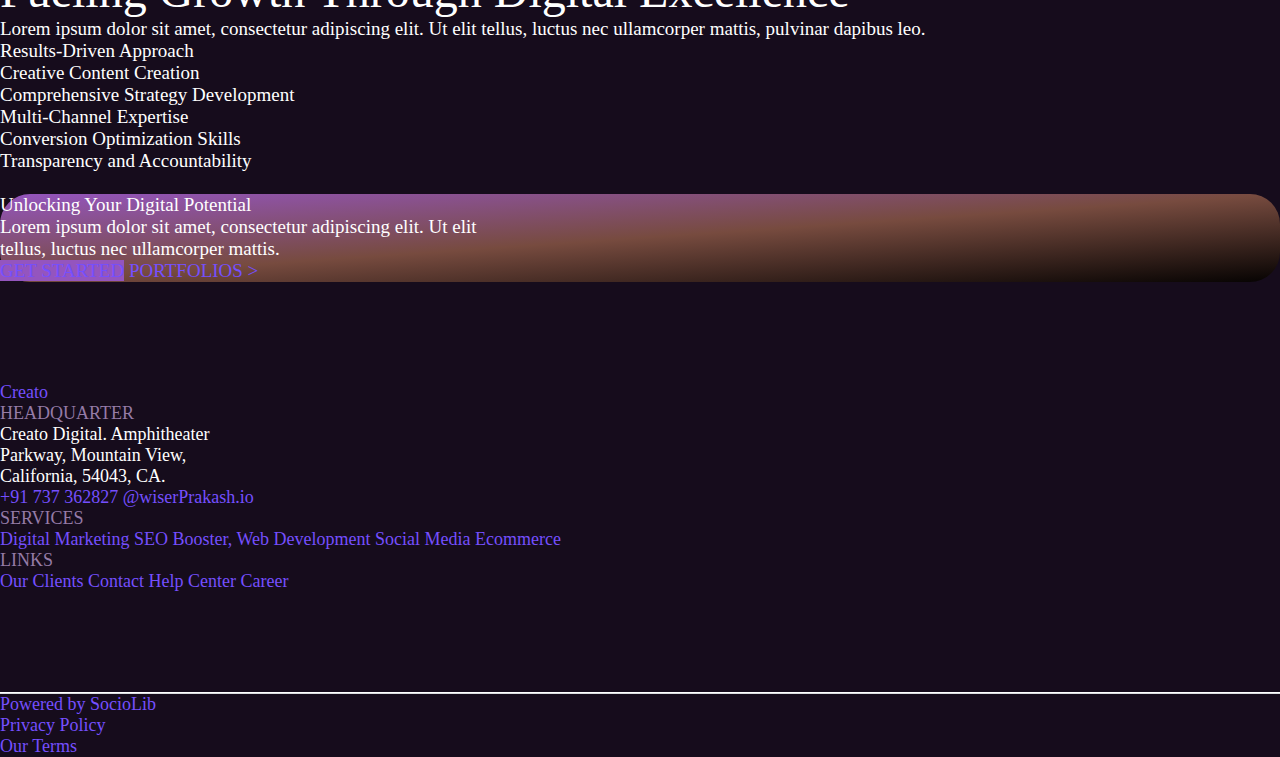
==== commit 5d075b1a: "title update" ====
--- a/index.html
+++ b/index.html
@@ -6,6 +6,7 @@
     <meta name="viewport" content="width=device-width, initial-scale=1.0">
     <link rel="shortcut icon" href="./assets/image/3670051.png" type="image/x-icon">
     <title>Project</title>
+    <link rel="shortcut icon" href="./assets/image/3670051.png" type="image/x-icon">
     <link rel="stylesheet" href="https://cdn.jsdelivr.net/npm/swiper@11/swiper-bundle.min.css" />
     <link rel="stylesheet" href="./assets/font-awesome-4.7.0/font-awesome-4.7.0/css/font-awesome.min.css">
     <link rel="stylesheet" href="./assets/bootstrap-5.0.2-dist/css/bootstrap.min.css">
@@ -30,7 +31,7 @@
                     <li class="nav-item">
                         <a class="nav-link active px-0 px-lg-3 hover" aria-current="page" href="./index.html">Home</a>
                     </li>
-                    <li class="nav-item dropdown">
+                    <li class="nav-item">
                         <a class="nav-link active  px-0 px-lg-3 hover" href="./html/about.html">
                             About
                         </a>
@@ -39,7 +40,7 @@
                         <a class="nav-link active px-0 px-lg-3 hover" href="./html/service.html">Services</a>
                     </li>
                 </ul>
-        </div>
+            </div>
     </nav>
     <div class="offcanvas offcanvas-start bg-dark" tabindex="-1" id="offcanvasExample"
         aria-labelledby="offcanvasExampleLabel">
@@ -52,9 +53,8 @@
             <div>
                 <a class="nav-link active px-0 px-lg-3 text-white" aria-current="page" href="./index.html">Home</a>
             </div>
-            <li class="nav-item dropdown">
-                <a class="nav-link active text-white dropdown-toggle px-0 px-lg-3" href="./html/about.html" id="navbarScrollingDropdown"
-                    role="button" data-bs-toggle="dropdown" aria-expanded="false">
+            <li class="nav-item ">
+                <a class="nav-link active text-white  px-0 px-lg-3" href="./html/about.html">
                     About
                 </a>
             </li>
@@ -354,7 +354,7 @@
                     </div>
                     <div class="swiper-slide gap-3">
                         <div class="border border-1 rounded-6 pt-10 pb-5 px-4">
-                            <div> Lorem ipsum dolor sit amet, consectetur adipiscing elit. Ut elit tellus, luctus
+                            <div> Lorem ipsum dolor sit amet, consectetu adipiscing elit. Ut elit tellus, luctus
                                 nec
                                 ullamcorper mattis, pulvina leo.</div>
                             <div class=" row pt-5">
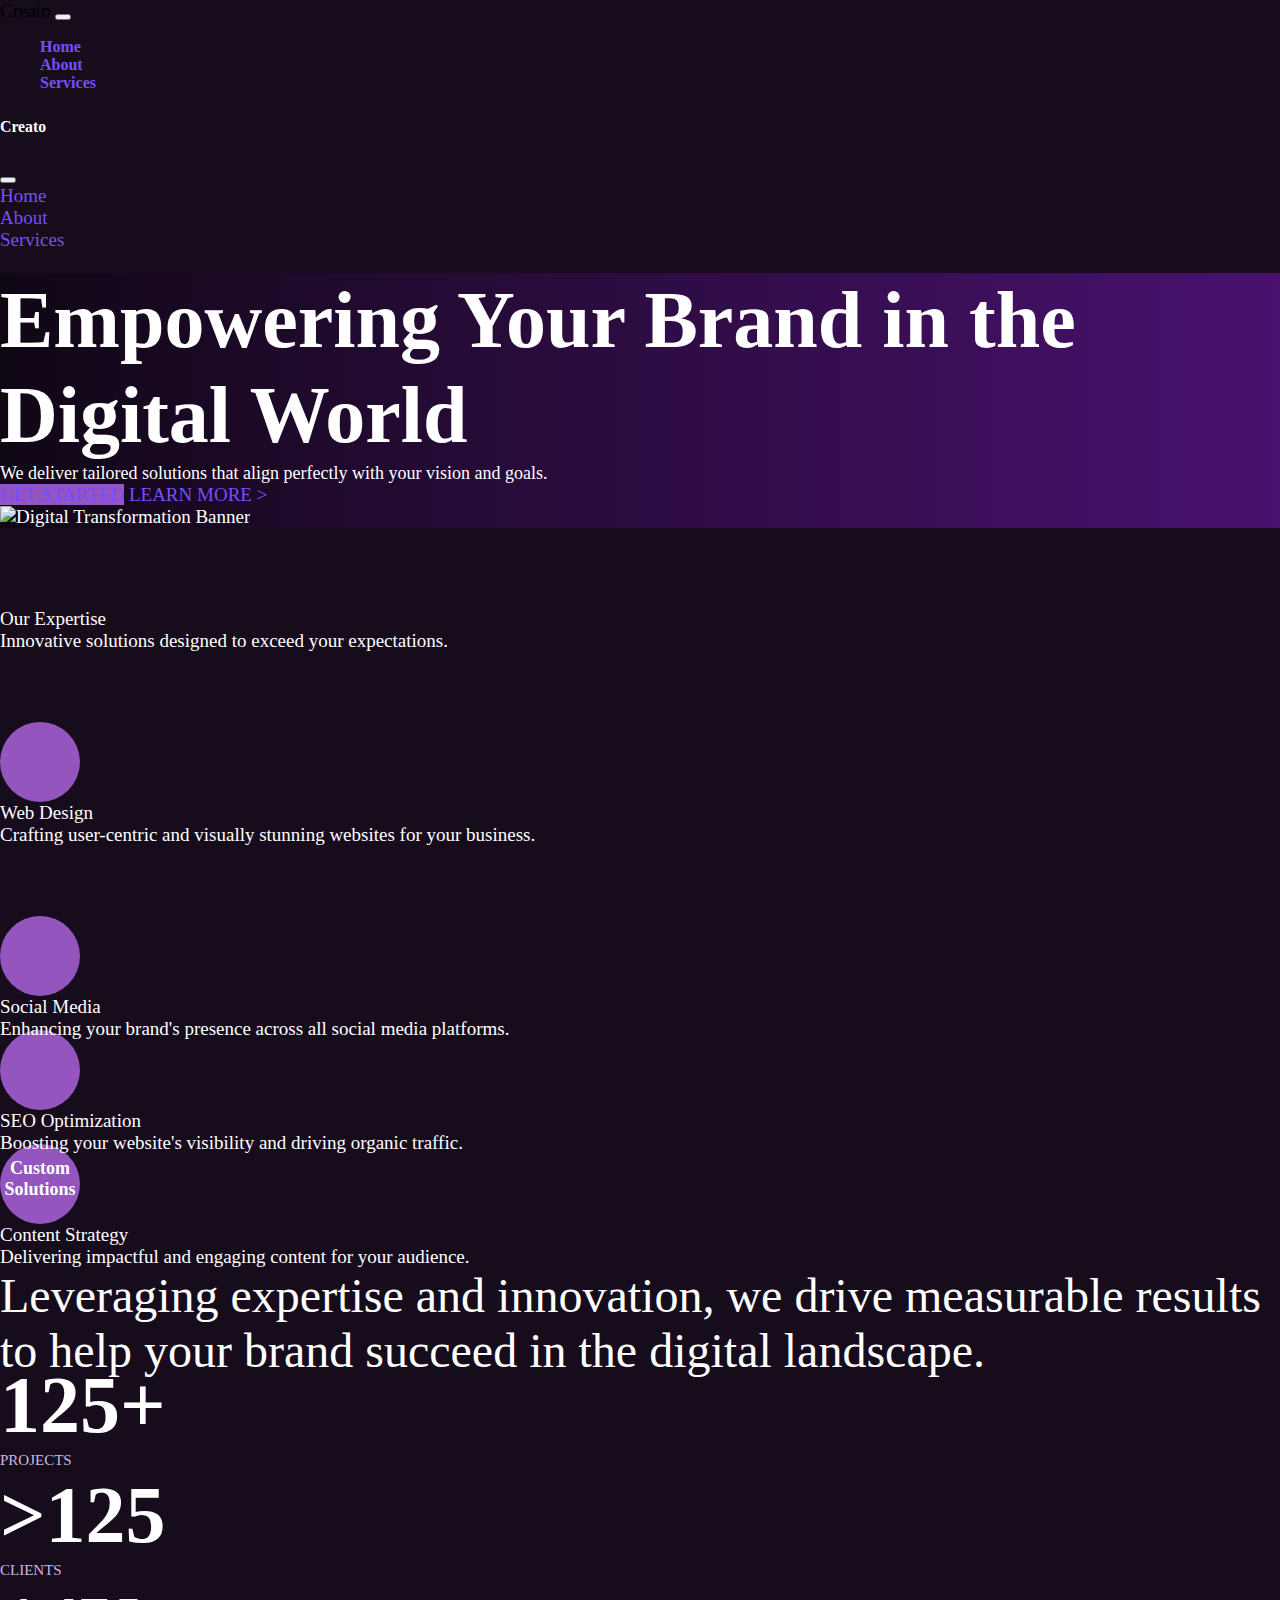
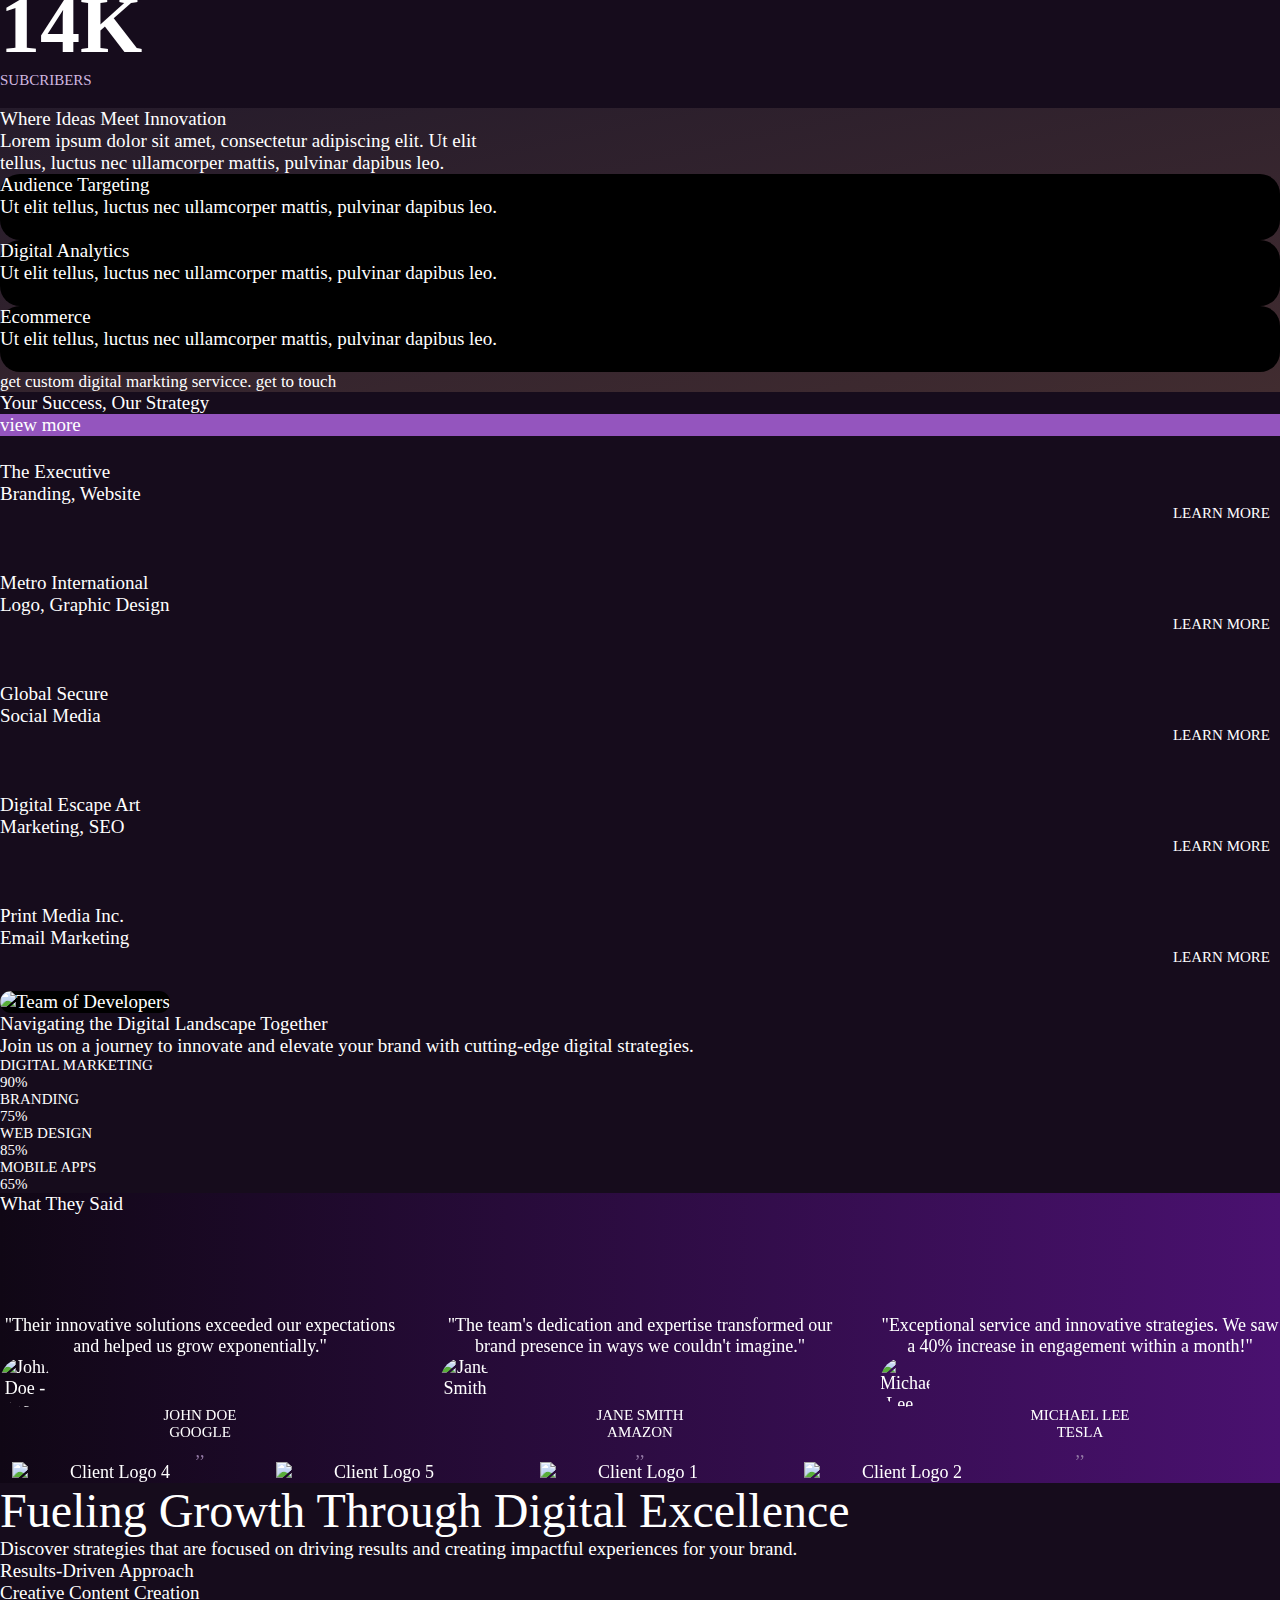
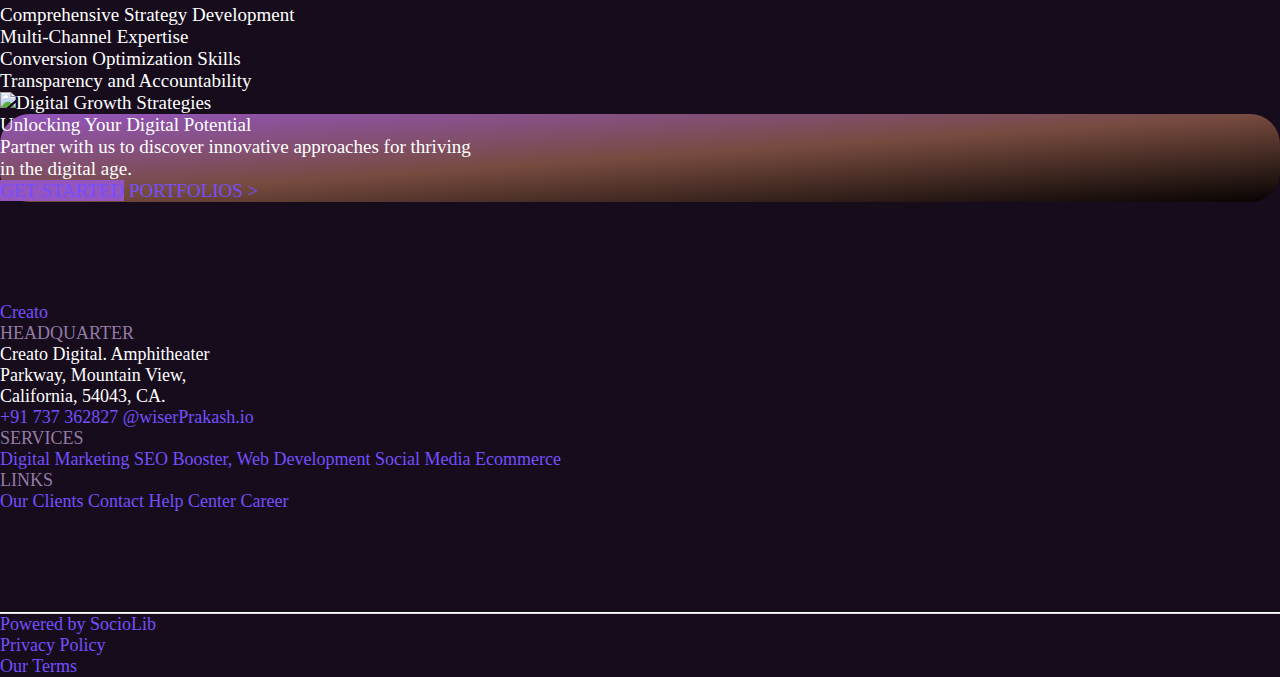
==== commit 99b2a473: "Dynamic content updated" ====
--- a/index.html
+++ b/index.html
@@ -5,8 +5,8 @@
     <meta charset="UTF-8">
     <meta name="viewport" content="width=device-width, initial-scale=1.0">
     <link rel="shortcut icon" href="./assets/image/3670051.png" type="image/x-icon">
-    <title>Project</title>
-    <link rel="shortcut icon" href="./assets/image/3670051.png" type="image/x-icon">
+    <title>Digital Home</title>
+    <link rel="shortcut icon" href="./assets/image/bannericon.svg" type="image/x-icon">
     <link rel="stylesheet" href="https://cdn.jsdelivr.net/npm/swiper@11/swiper-bundle.min.css" />
     <link rel="stylesheet" href="./assets/font-awesome-4.7.0/font-awesome-4.7.0/css/font-awesome.min.css">
     <link rel="stylesheet" href="./assets/bootstrap-5.0.2-dist/css/bootstrap.min.css">
@@ -42,6 +42,7 @@
                 </ul>
             </div>
     </nav>
+    
     <div class="offcanvas offcanvas-start bg-dark" tabindex="-1" id="offcanvasExample"
         aria-labelledby="offcanvasExampleLabel">
         <div class="offcanvas-header">
@@ -63,81 +64,78 @@
             </li>
         </div>
     </div>
+
     <div class="d-none d-lg-block position-absolute position-fixed top-50 emailData gmail"><i
             class="fa fa-telegram pe-1" aria-hidden="true"></i> wiserPrakash.io</div>
 
-    <section class="Services">
-        <div class="container">
-            <div class="row py-5">
-                <div class="col-12 col-md-6 vh-lg-100 order-1 order-md-0 ">
-                    <div class="d-flex flex-column justify-content-center pt-5">
-                        <div class="Transforming lh-1">Transforming Brands in the Digital Age</div>
-                        <div class="pt-4 w-75 creativity">With a blend of creativity and innovation, we craft
-                            bespoke solutions that resonate with
-                            your target audience.
-                        </div>
-                        <div class="d-flex pt-5">
-                            <a class=" rounded-pill text-decoration-none px-4 py-2 text-white started">GET
-                                STARTED</a>
-                            <a class="text-decoration-none text-white py-2 ps-3">PROTOFIS >
-                            </a>
-                        </div>
-                    </div>
-                </div>
-                <div class="col-12 col-md-6 order-0 order-md-1">
-                    <img class="w-100 bannerimg" src="./assets/image/bannerimg.png" alt="">
-                </div>
-            </div>
-        </div>
-    </section>
-    <section>
-        <div class="my-5">
-            <div class="container-xxl">
-                <div class="row">
-                    <div class="col-12 col-md-6 col-lg-4 ullamcorper p-4">
-                        <div class="fs-1 fw-bold">Our Services</div>
-                        <div class="fw-light">Luctus nec ullamcorper mattis, pulvinar dapibus leo.</div>
-                    </div>
-                    <div class="col-12 col-md-6 d-none d-md-block d-lg-none p-4"></div>
-                    <div class="col-12 col-md-6 col-lg-4 ullamcorper p-4">
-                        <div class="socialicons"><i class="fa fa-television" aria-hidden="true"></i></div>
-                        <div class="fs-3 fw-bolder pt-3">Web Design</div>
-                        <div>Lorem ipsum dolor sit amet, consectetur adipiscing elit. Ut elit tellus luctus.</div>
-                    </div>
-                    <div class="col-12 col-md-6 col-lg-4 ullamcorper p-4">
-                        <div class="socialicons"><i class="fa fa-comment-o" aria-hidden="true"></i></div>
-                        <div class="fs-3 fw-bolder pt-3">Social Media</div>
-                        <div>Lorem ipsum dolor sit amet, consectetur adipiscing elit. Ut elit tellus luctus.</div>
-                    </div>
-                    <div class="mt-lg-5 row">
-                        <div class="col-12 col-lg-4 d-none d-lg-block p-4"></div>
-                        <div class="col-12 col-md-6 col-lg-4 p-4">
-                            <div class="socialicons"><i class="fa fa-rocket" aria-hidden="true"></i></div>
-                            <div class="fs-3 fw-bolder pt-3">SEO Optimization</div>
-                            <div>Lorem ipsum dolor sit amet, consectetur adipiscing elit. Ut elit tellus luctus.
-                            </div>
-                        </div>
-                        <div class="col-12 col-md-6 col-lg-4 p-4">
-                            <div class="d-flex flex-column socialicons">
-                                <div class=""><i class="fa fa-check" aria-hidden="true"></i></div>
-                                <div class="abc">abc</div>
-                            </div>
-                            <div class="fs-3 fw-bolder pt-3">Content Strategy</div>
-                            <div>Lorem ipsum dolor sit amet, consectetur adipiscing elit. Ut elit tellus luctus.
-                            </div>
-                        </div>
-                    </div>
-                </div>
-            </div>
-        </div>
-    </section>
-    <section>
-        <div class="container">
-            <div class="Through fw-bold">Through strategic thinking, creative execution, and a deep understanding of the
-                latest digital trends,
-                we help our clients thrive in an ever-evolving marketplace.</div>
-        </div>
-    </section>
+            <section class="Services">
+                <div class="container">
+                    <div class="row py-5">
+                        <div class="col-12 col-md-6 vh-lg-100 order-1 order-md-0">
+                            <div class="d-flex flex-column justify-content-center pt-5">
+                                <div class="Transforming lh-1">Empowering Your Brand in the Digital World</div>
+                                <div class="pt-4 w-75 creativity">
+                                    We deliver tailored solutions that align perfectly with your vision and goals.
+                                </div>
+                                <div class="d-flex pt-5">
+                                    <a class="rounded-pill text-decoration-none px-4 py-2 text-white started">GET STARTED</a>
+                                    <a class="text-decoration-none text-white py-2 ps-3">LEARN MORE ></a>
+                                </div>
+                            </div>
+                        </div>
+                        <div class="col-12 col-md-6 order-0 order-md-1">
+                            <img class="w-100 bannerimg" src="./assets/image/bannerimg.png" alt="Digital Transformation Banner">
+                        </div>
+                    </div>
+                </div>
+            </section>
+            <section>
+                <div class="my-5">
+                    <div class="container-xxl">
+                        <div class="row">
+                            <div class="col-12 col-md-6 col-lg-4 ullamcorper p-4">
+                                <div class="fs-1 fw-bold">Our Expertise</div>
+                                <div class="fw-light">Innovative solutions designed to exceed your expectations.</div>
+                            </div>
+                            <div class="col-12 col-md-6 d-none d-md-block d-lg-none p-4"></div>
+                            <div class="col-12 col-md-6 col-lg-4 ullamcorper p-4">
+                                <div class="socialicons"><i class="fa fa-television" aria-hidden="true"></i></div>
+                                <div class="fs-3 fw-bolder pt-3">Web Design</div>
+                                <div>Crafting user-centric and visually stunning websites for your business.</div>
+                            </div>
+                            <div class="col-12 col-md-6 col-lg-4 ullamcorper p-4">
+                                <div class="socialicons"><i class="fa fa-comment-o" aria-hidden="true"></i></div>
+                                <div class="fs-3 fw-bolder pt-3">Social Media</div>
+                                <div>Enhancing your brand's presence across all social media platforms.</div>
+                            </div>
+                            <div class="mt-lg-5 row">
+                                <div class="col-12 col-lg-4 d-none d-lg-block p-4"></div>
+                                <div class="col-12 col-md-6 col-lg-4 p-4">
+                                    <div class="socialicons"><i class="fa fa-rocket" aria-hidden="true"></i></div>
+                                    <div class="fs-3 fw-bolder pt-3">SEO Optimization</div>
+                                    <div>Boosting your website's visibility and driving organic traffic.</div>
+                                </div>
+                                <div class="col-12 col-md-6 col-lg-4 p-4">
+                                    <div class="d-flex flex-column socialicons">
+                                        <div><i class="fa fa-check" aria-hidden="true"></i></div>
+                                        <div class="abc">Custom Solutions</div>
+                                    </div>
+                                    <div class="fs-3 fw-bolder pt-3">Content Strategy</div>
+                                    <div>Delivering impactful and engaging content for your audience.</div>
+                                </div>
+                            </div>
+                        </div>
+                    </div>
+                </div>
+            </section>
+            <section>
+                <div class="container">
+                    <div class="Through fw-bold">
+                        Leveraging expertise and innovation, we drive measurable results to help your brand succeed in the digital landscape.
+                    </div>
+                </div>
+            </section>
+            
     <section>
         <div class="container py-5">
             <div class="row text-center Prents">
@@ -264,69 +262,58 @@
         <div class="container mt-5">
             <div class="row pt-0 pt-lg-5">
                 <div class="col-12 col-lg-6">
-                    <img class="w-100 rounded-5" src="./assets/image/developers.jpg" alt="">
+                    <img class="w-100 rounded-5" src="./assets/image/developers.jpg" alt="Team of Developers">
                 </div>
                 <div class="col-12 col-lg-6 p-5">
                     <div class="fs-1 fw-bold">Navigating the Digital Landscape Together</div>
-                    <div class="pt-3">Lorem ipsum dolor sit amet, consectetur adipiscing elit. Ut elit tellus, luctus
-                        nec ullamcorper
-                        mattis, pulvinar dapibus leo.</div>
-                    <div class="d-flex MOBILE pt-3  pb-2  justify-content-between pt-3">
+                    <div class="pt-3">Join us on a journey to innovate and elevate your brand with cutting-edge digital strategies.</div>
+                    <div class="d-flex MOBILE pt-3 pb-2 justify-content-between pt-3">
                         <div>DIGITAL MARKETING</div>
                         <div class="pe-5">90%</div>
                     </div>
                     <div class="progress">
-                        <div class="progress-bar bg-purpie digital" role="progressbar" aria-valuenow="100"
-                            aria-valuemin="0" aria-valuemax="100"></div>
-                    </div>
-                    <div class="d-flex MOBILE pt-3  pb-2  justify-content-between">
+                        <div class="progress-bar bg-purpie digital" role="progressbar" style="width: 90%" aria-valuenow="90" aria-valuemin="0" aria-valuemax="100"></div>
+                    </div>
+                    <div class="d-flex MOBILE pt-3 pb-2 justify-content-between">
                         <div>BRANDING</div>
                         <div class="BRANDING">75%</div>
                     </div>
                     <div class="progress">
-                        <div class="progress-bar bg-purpie DESIGN" role="progressbar" style="width: 75%"
-                            aria-valuenow="100" aria-valuemin="0" aria-valuemax="100"></div>
-                    </div>
-                    <div class="d-flex MOBILE pt-3 pb-2  justify-content-between">
+                        <div class="progress-bar bg-purpie DESIGN" role="progressbar" style="width: 75%" aria-valuenow="75" aria-valuemin="0" aria-valuemax="100"></div>
+                    </div>
+                    <div class="d-flex MOBILE pt-3 pb-2 justify-content-between">
                         <div>WEB DESIGN</div>
                         <div class="DESIGN">85%</div>
                     </div>
                     <div class="progress">
-                        <div class="progress-bar bg-purpie APPS" role="progressbar" style="width: 85%"
-                            aria-valuenow="100" aria-valuemin="0" aria-valuemax="100"></div>
+                        <div class="progress-bar bg-purpie APPS" role="progressbar" style="width: 85%" aria-valuenow="85" aria-valuemin="0" aria-valuemax="100"></div>
                     </div>
                     <div class="d-flex MOBILE pt-3 pb-2 justify-content-between">
                         <div>MOBILE APPS</div>
                         <div class="APPS">65%</div>
                     </div>
                     <div class="progress">
-                        <div class="progress-bar bg-purpie digital MOBILE" role="progressbar" style="width: 65%"
-                            aria-valuenow="100" aria-valuemin="0" aria-valuemax="100"></div>
-                    </div>
-                </div>
-            </div>
-        </div>
-    </section>
-    <section class="Services my-5 ">
-        <div class="container text-white ">
+                        <div class="progress-bar bg-purpie digital MOBILE" role="progressbar" style="width: 65%" aria-valuenow="65" aria-valuemin="0" aria-valuemax="100"></div>
+                    </div>
+                </div>
+            </div>
+        </div>
+    </section>
+    <section class="Services my-5">
+        <div class="container text-white">
             <div class="text-center py-5 fw-bold fs-1">What They Said</div>
             <div class="swiper mySwiper text-white">
                 <div class="swiper-wrapper">
                     <div class="swiper-slide gap-3">
                         <div class="border border-1 rounded-6 pt-10 pb-5 px-4">
-                            <div> Lorem ipsum dolor sit amet, consectetur adipiscing elit. Ut elit tellus, luctus
-                                nec
-                                ullamcorper mattis, pulvinar dapibus leo.</div>
-                            <div class=" row pt-5">
+                            <div> "Their innovative solutions exceeded our expectations and helped us grow exponentially."</div>
+                            <div class="row pt-5">
                                 <div class="col-12 d-flex justify-content-center col-lg-2 ps-lg-5">
-                                    <img class="swiperimage1 " src="./assets/image/swiperimage1.jpg" alt="">
-                                </div>
-                                <div class=" col-12 col-lg-4 pt-2">
+                                    <img class="swiperimage1" src="./assets/image/swiperimage1.jpg" alt="John Doe - Google">
+                                </div>
+                                <div class="col-12 col-lg-4 pt-2">
                                     <div class="developer">JOHN DOE</div>
-                                    <div>
-                                        <div class="developer">GOOGLE</div>
-                                    </div>
-
+                                    <div class="developer">GOOGLE</div>
                                 </div>
                                 <div class="d-none d-xl-block col-lg-6 text-purpie text-end pe-5 fs-1 fw-bold">,,</div>
                             </div>
@@ -334,19 +321,14 @@
                     </div>
                     <div class="swiper-slide gap-3">
                         <div class="border border-1 rounded-6 pt-10 pb-5 px-4">
-                            <div> Lorem ipsum dolor sit amet, consectetur adipiscing elit. Ut elit tellus, luctus
-                                nec
-                                ullamcorper mattis, pulvinar dapibus leo.</div>
-                            <div class=" row pt-5">
+                            <div> "The team's dedication and expertise transformed our brand presence in ways we couldn't imagine."</div>
+                            <div class="row pt-5">
                                 <div class="col-12 d-flex justify-content-center col-lg-2 ps-lg-5">
-                                    <img class="swiperimage1 " src="./assets/image/swiperimage2.jpg" alt="">
-                                </div>
-                                <div class=" col-12 col-lg-4 pt-2">
-                                    <div class="developer">JOHN DOE</div>
-                                    <div>
-                                        <div class="developer">GOOGLE</div>
-                                    </div>
-
+                                    <img class="swiperimage1" src="./assets/image/swiperimage2.jpg" alt="Jane Smith - Amazon">
+                                </div>
+                                <div class="col-12 col-lg-4 pt-2">
+                                    <div class="developer">JANE SMITH</div>
+                                    <div class="developer">AMAZON</div>
                                 </div>
                                 <div class="d-none d-xl-block col-lg-6 text-purpie text-end pe-5 fs-1 fw-bold">,,</div>
                             </div>
@@ -354,40 +336,16 @@
                     </div>
                     <div class="swiper-slide gap-3">
                         <div class="border border-1 rounded-6 pt-10 pb-5 px-4">
-                            <div> Lorem ipsum dolor sit amet, consectetu adipiscing elit. Ut elit tellus, luctus
-                                nec
-                                ullamcorper mattis, pulvina leo.</div>
-                            <div class=" row pt-5">
+                            <div> "Exceptional service and innovative strategies. We saw a 40% increase in engagement within a month!"</div>
+                            <div class="row pt-5">
                                 <div class="col-12 d-flex justify-content-center col-lg-2 ps-lg-5">
-                                    <img class="swiperimage1 " src="./assets/image/swiperimage3jpg.jpg" alt="">
-                                </div>
-                                <div class=" col-12 col-lg-4 pt-2">
-                                    <div class="developer">JOHN DOE</div>
-                                    <div>
-                                        <div class="developer">GOOGLE</div>
-                                    </div>
-
+                                    <img class="swiperimage1" src="./assets/image/swiperimage3.jpg" alt="Michael Lee - Tesla">
+                                </div>
+                                <div class="col-12 col-lg-4 pt-2">
+                                    <div class="developer">MICHAEL LEE</div>
+                                    <div class="developer">TESLA</div>
                                 </div>
                                 <div class="d-none d-xl-block col-lg-6 text-purpie text-end pe-5 fs-1 fw-bold">,,</div>
-                            </div>
-                        </div>
-                    </div>
-                    <div class="swiper-slide gap-3">
-                        <div class="border border-1 rounded-6 pt-10 pb-5 px-4">
-                            <div> Lorem ipsum dolor sit amet, consectetur adipiscing elit. Ut elit tellus, luctus
-                                nec
-                                ullamcorper mattis, pulvinar dapibus leo.</div>
-                            <div class=" row pt-5">
-                                <div class="col-12 d-flex justify-content-center col-lg-2 ps-lg-5">
-                                    <img class="swiperimage1 " src="./assets/image/swiperimage1.jpg" alt="">
-                                </div>
-                                <div class=" col-12 col-lg-4 pt-2">
-                                    <div class="developer">JOHN DOE</div>
-                                    <div>
-                                        <div class="developer">GOOGLE</div>
-                                    </div>
-
-                                </div>
                             </div>
                         </div>
                     </div>
@@ -397,84 +355,70 @@
             <div class="swiper mySwipers mt-5">
                 <div class="swiper-wrapper">
                     <div class="swiper-slide">
-                        <img src="./assets/image/clint1.png" alt="">
+                        <img src="./assets/image/clint1.png" alt="Client Logo 1">
                     </div>
                     <div class="swiper-slide">
-                        <img src="./assets/image/clint2.png" alt="">
-
+                        <img src="./assets/image/clint2.png" alt="Client Logo 2">
                     </div>
                     <div class="swiper-slide">
-                        <img src="./assets/image/clint3.png" alt="">
-
+                        <img src="./assets/image/clint3.png" alt="Client Logo 3">
                     </div>
                     <div class="swiper-slide">
-                        <img src="./assets/image/clint4.png" alt="">
-
+                        <img src="./assets/image/clint4.png" alt="Client Logo 4">
                     </div>
                     <div class="swiper-slide">
-                        <img src="./assets/image/clint5.png" alt="">
-
-                    </div>
-                    <div class="swiper-slide">
-                        <img src="./assets/image/clint5.png" alt="">
-
-                    </div>
-                </div>
-            </div>
-        </div>
-        </div>
+                        <img src="./assets/image/clint5.png" alt="Client Logo 5">
+                    </div>
+                </div>
+            </div>
+        </div>
+        
     </section>
     <section>
         <div class="container mt-5">
             <div class="row align-items-center justify-content-center">
-                <div class="col-12 col-lg-6 order-1 order-lg-0 ">
+                <div class="col-12 col-lg-6 order-1 order-lg-0">
                     <div class="fs-7 fw-bold">Fueling Growth Through Digital Excellence</div>
-                    <div>Lorem ipsum dolor sit amet, consectetur adipiscing elit. Ut elit tellus, luctus nec ullamcorper
-                        mattis, pulvinar dapibus leo.</div>
+                    <div>Discover strategies that are focused on driving results and creating impactful experiences for your brand.</div>
                     <div class="pt-5 d-flex flex-column gap-2">
                         <div><i class="fa fa-check rounded-circle bg-purpies text-dark fs-0" aria-hidden="true"></i>
-                            <span class="ps-2"> Results-Driven
-                                Approach</span>
+                            <span class="ps-2"> Results-Driven Approach</span>
                         </div>
                         <div><i class="fa fa-check rounded-circle bg-purpies text-dark fs-0" aria-hidden="true"></i>
-                            <span class="ps-2"></span>Creative Content Creation
+                            <span class="ps-2">Creative Content Creation</span>
                         </div>
                         <div><i class="fa fa-check rounded-circle bg-purpies text-dark fs-0" aria-hidden="true"></i>
                             <span class="ps-2">Comprehensive Strategy Development</span>
                         </div>
                         <div><i class="fa fa-check rounded-circle bg-purpies text-dark fs-0" aria-hidden="true"></i>
-                            <span class="ps-2"></span>Multi-Channel Expertise
+                            <span class="ps-2">Multi-Channel Expertise</span>
                         </div>
                         <div><i class="fa fa-check rounded-circle bg-purpies text-dark fs-0" aria-hidden="true"></i>
-                            <span class="ps-2"></span>Conversion Optimization Skills
+                            <span class="ps-2">Conversion Optimization Skills</span>
                         </div>
                         <div><i class="fa fa-check rounded-circle bg-purpies text-dark fs-0" aria-hidden="true"></i>
-                            <span class="ps-2"></span>Transparency and Accountability
+                            <span class="ps-2">Transparency and Accountability</span>
                         </div>
                     </div>
                 </div>
                 <div class="col-12 col-lg-6 p-4 order-0 order-lg-1">
-                    <div>
-                        <img class="w-100" src="./assets/image/learncodeimg.jpg" alt="">
-                    </div>
+                    <img class="w-100" src="./assets/image/learncodeimg.jpg" alt="Digital Growth Strategies">
                 </div>
             </div>
             <div class="Potential mt-5">
                 <div class="d-flex flex-column align-items-center justify-content-center pt-5">
                     <div class="pt-3 fs-1 fw-bold text-center">Unlocking Your Digital Potential</div>
-                    <div class="py-4 Lorem  text-center">Lorem ipsum dolor sit amet, consectetur adipiscing elit. Ut
-                        elit tellus, luctus nec ullamcorper
-                        mattis.</div>
+                    <div class="py-4 Lorem text-center">Partner with us to discover innovative approaches for thriving in the digital age.</div>
                     <div class="pt-4 mb-6">
-                        <a class="text-decoration-none rounded-pill py-3 px-4 px-lg-5  offcanva text-white"
-                            href="./index.html">GET STARTED</a>
+                        <a class="text-decoration-none rounded-pill py-3 px-4 px-lg-5 offcanva text-white" href="./index.html">GET STARTED</a>
                         <a class="text-decoration-none text-white ps-1 ps-lg-3" href="./index.html">PORTFOLIOS ></a>
                     </div>
                 </div>
             </div>
         </div>
     </section>
-    <section>
+    
+    <section class="footer">
         <div class="container mt-10 decrement">
             <div class="row">
                 <div class="col-12 col-sm-4">
@@ -537,7 +481,6 @@
     </section>
     <script src="https://cdn.jsdelivr.net/npm/swiper@11/swiper-bundle.min.js"></script>
     <script src="./assets/bootstrap-5.0.2-dist/js/bootstrap.bundle.min.js"></script>
-    <!-- <script src="./js/index.js"></script> -->
     <script src="./js/learning.js"></script>
     <script>
         var swiper = new Swiper(".mySwiper", {
--- a/css/style.css
+++ b/css/style.css
@@ -155,6 +155,9 @@
 li {
   list-style: none !important;
 }
+.footer a:hover{
+color: white !important;
+}
 @property --num {
   syntax: "<integer>";
   initial-value: 0;
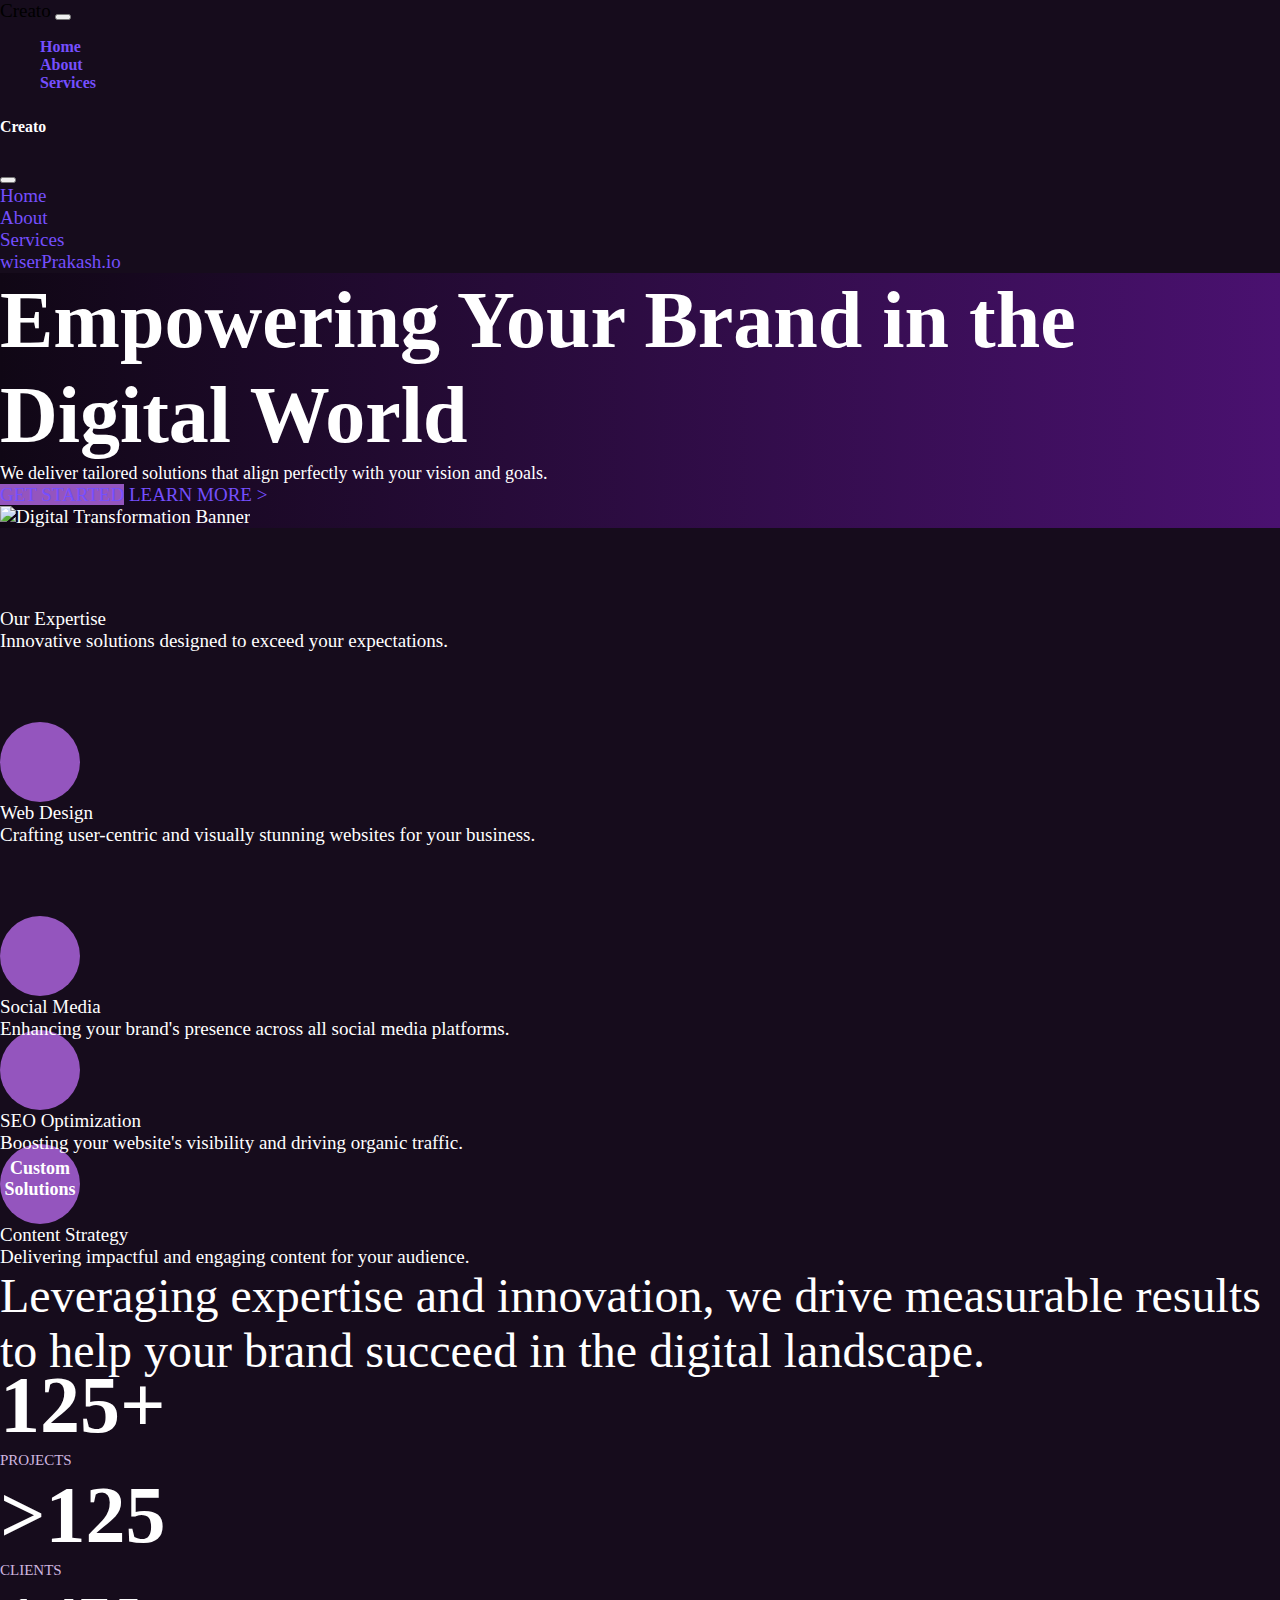
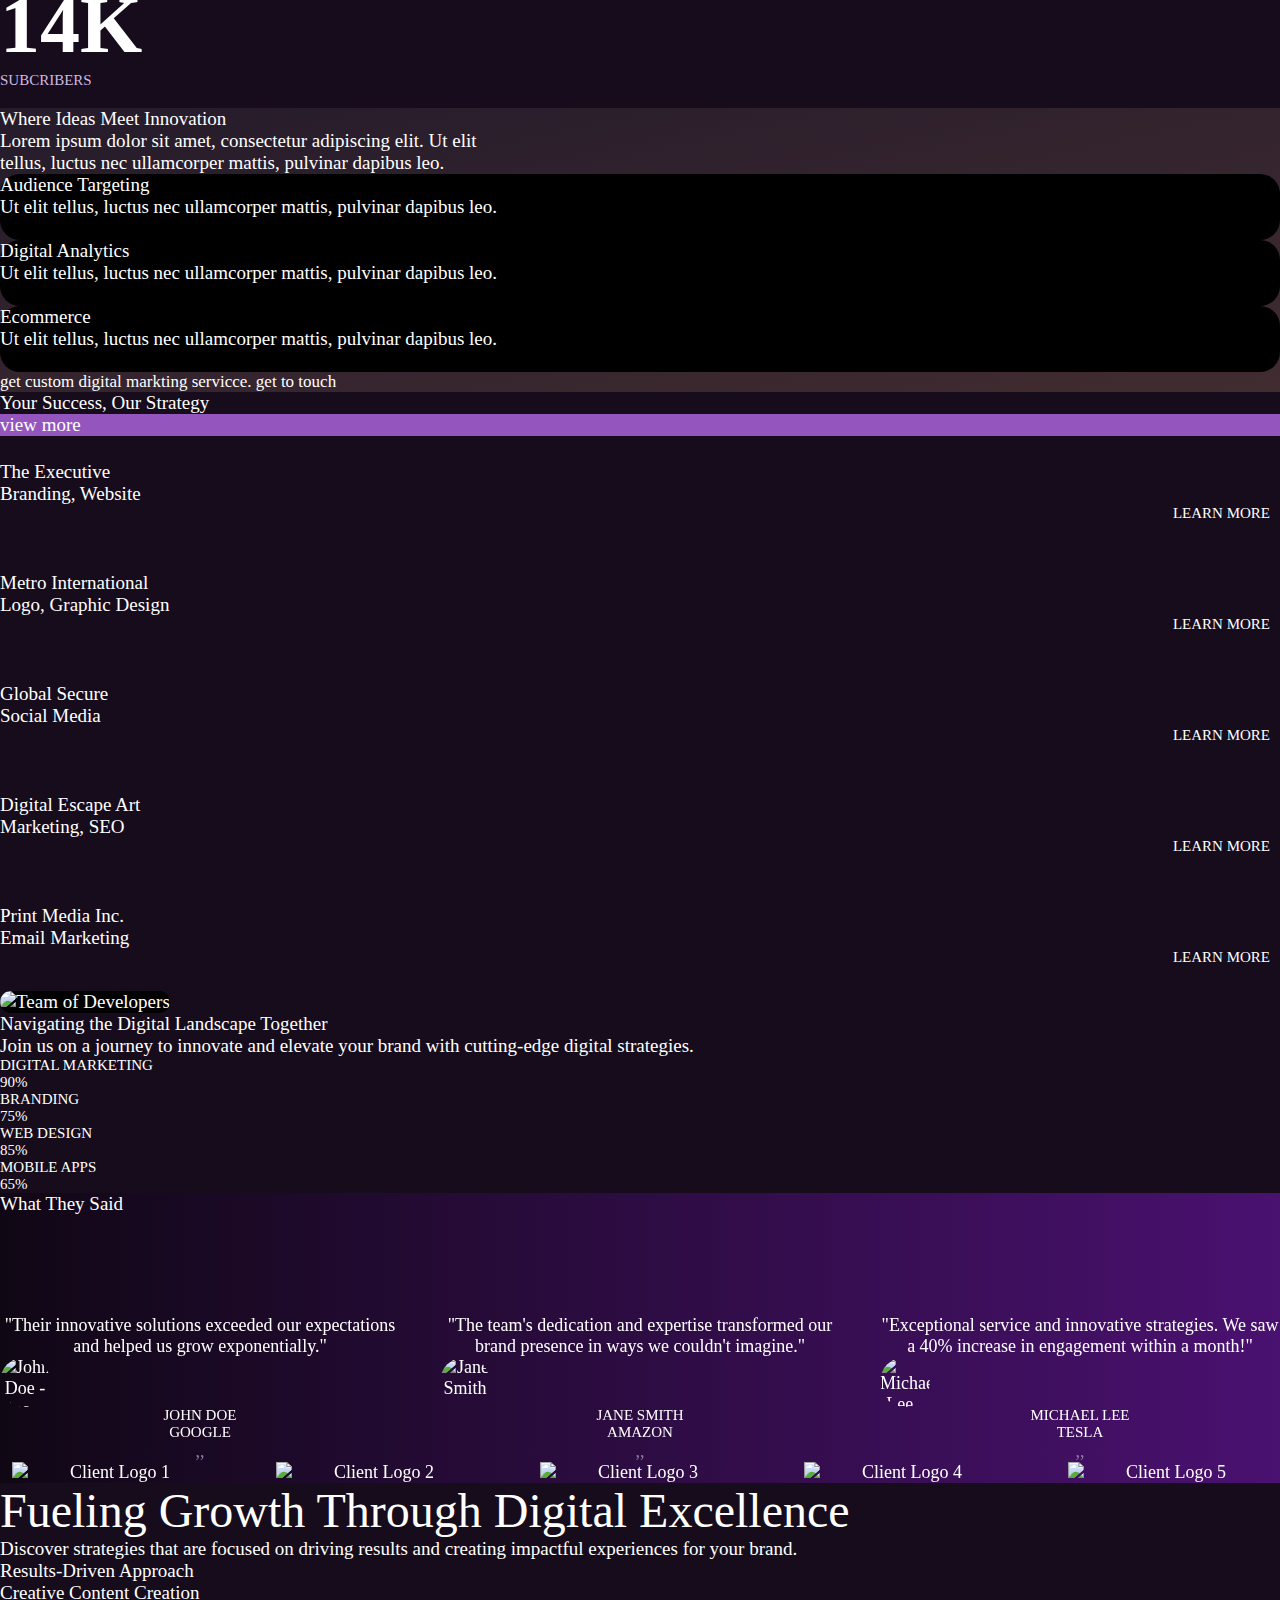
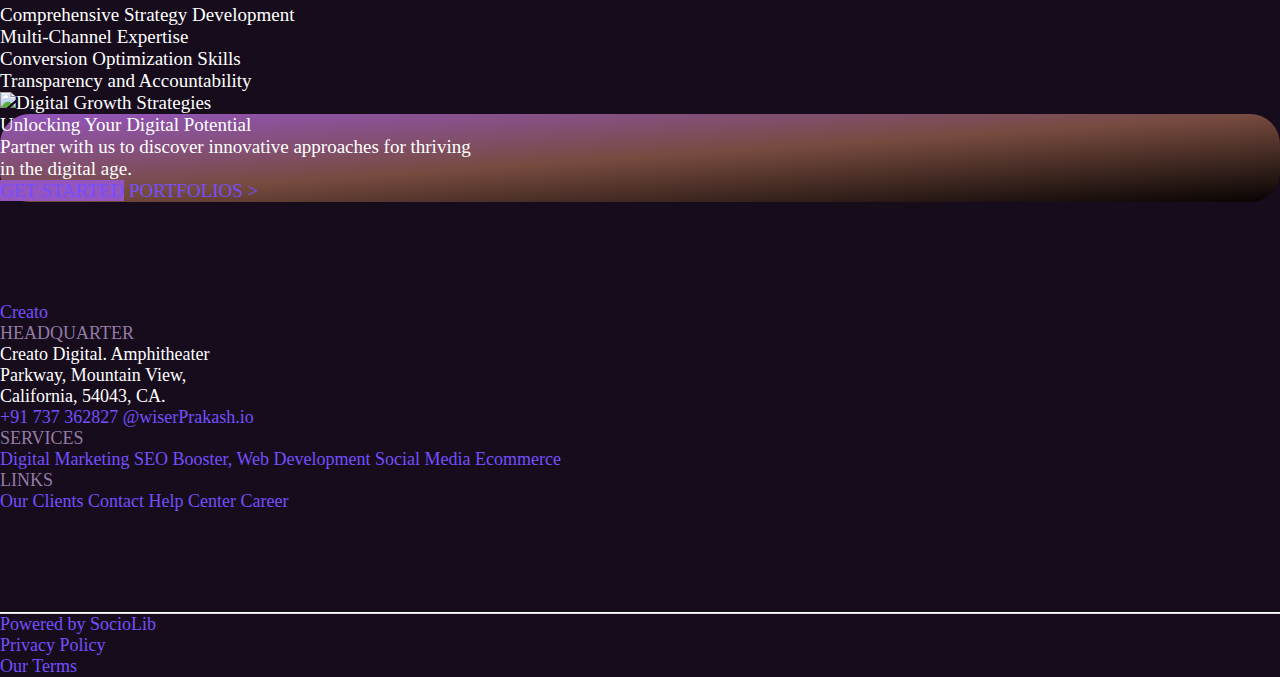
==== commit 0a6a6e67: "design issue fixed" ====
--- a/index.html
+++ b/index.html
@@ -11,6 +11,7 @@
     <link rel="stylesheet" href="./assets/font-awesome-4.7.0/font-awesome-4.7.0/css/font-awesome.min.css">
     <link rel="stylesheet" href="./assets/bootstrap-5.0.2-dist/css/bootstrap.min.css">
     <link rel="stylesheet" href="./css/style.css">
+
 
 </head>
 
@@ -42,7 +43,6 @@
                 </ul>
             </div>
     </nav>
-    
     <div class="offcanvas offcanvas-start bg-dark" tabindex="-1" id="offcanvasExample"
         aria-labelledby="offcanvasExampleLabel">
         <div class="offcanvas-header">
@@ -64,78 +64,77 @@
             </li>
         </div>
     </div>
-
-    <div class="d-none d-lg-block position-absolute position-fixed top-50 emailData gmail"><i
-            class="fa fa-telegram pe-1" aria-hidden="true"></i> wiserPrakash.io</div>
-
-            <section class="Services">
-                <div class="container">
-                    <div class="row py-5">
-                        <div class="col-12 col-md-6 vh-lg-100 order-1 order-md-0">
-                            <div class="d-flex flex-column justify-content-center pt-5">
-                                <div class="Transforming lh-1">Empowering Your Brand in the Digital World</div>
-                                <div class="pt-4 w-75 creativity">
-                                    We deliver tailored solutions that align perfectly with your vision and goals.
-                                </div>
-                                <div class="d-flex pt-5">
-                                    <a class="rounded-pill text-decoration-none px-4 py-2 text-white started">GET STARTED</a>
-                                    <a class="text-decoration-none text-white py-2 ps-3">LEARN MORE ></a>
-                                </div>
+    <a href="https://github.com/prakashwiser" class="d-none d-lg-block position-absolute position-fixed top-50  gmail text-white"><i
+            class="fa fa-telegram pe-1" aria-hidden="true"></i> wiserPrakash.io</a>
+
+    <section class="Services">
+        <div class="container">
+            <div class="row py-5">
+                <div class="col-12 col-md-6 vh-lg-100 order-1 order-md-0">
+                    <div class="d-flex flex-column justify-content-center pt-5">
+                        <div class="Transforming lh-1">Empowering Your Brand in the Digital World</div>
+                        <div class="pt-4 w-75 creativity">
+                            We deliver tailored solutions that align perfectly with your vision and goals.
+                        </div>
+                        <div class="d-flex pt-5">
+                            <a class="rounded-pill text-decoration-none px-4 py-2 text-white started">GET STARTED</a>
+                            <a class="text-decoration-none text-white py-2 ps-3">LEARN MORE ></a>
+                        </div>
+                    </div>
+                </div>
+                <div class="col-12 col-md-6 order-0 order-md-1">
+                    <img class="w-100 bannerimg" src="./assets/image/bannerimg.png" alt="Digital Transformation Banner">
+                </div>
+            </div>
+        </div>
+    </section>
+    <section>
+        <div class="my-5">
+            <div class="container-xxl">
+                <div class="row">
+                    <div class="col-12 col-md-6 col-lg-4 ullamcorper p-4">
+                        <div class="fs-1 fw-bold">Our Expertise</div>
+                        <div class="fw-light">Innovative solutions designed to exceed your expectations.</div>
+                    </div>
+                    <div class="col-12 col-md-6 d-none d-md-block d-lg-none p-4"></div>
+                    <div class="col-12 col-md-6 col-lg-4 ullamcorper p-4">
+                        <div class="socialicons"><i class="fa fa-television" aria-hidden="true"></i></div>
+                        <div class="fs-3 fw-bolder pt-3">Web Design</div>
+                        <div>Crafting user-centric and visually stunning websites for your business.</div>
+                    </div>
+                    <div class="col-12 col-md-6 col-lg-4 ullamcorper p-4">
+                        <div class="socialicons"><i class="fa fa-comment-o" aria-hidden="true"></i></div>
+                        <div class="fs-3 fw-bolder pt-3">Social Media</div>
+                        <div>Enhancing your brand's presence across all social media platforms.</div>
+                    </div>
+                    <div class="mt-lg-5 row">
+                        <div class="col-12 col-lg-4 d-none d-lg-block p-4"></div>
+                        <div class="col-12 col-md-6 col-lg-4 p-4">
+                            <div class="socialicons"><i class="fa fa-rocket" aria-hidden="true"></i></div>
+                            <div class="fs-3 fw-bolder pt-3">SEO Optimization</div>
+                            <div>Boosting your website's visibility and driving organic traffic.</div>
+                        </div>
+                        <div class="col-12 col-md-6 col-lg-4 p-4">
+                            <div class="d-flex flex-column socialicons">
+                                <div><i class="fa fa-check" aria-hidden="true"></i></div>
+                                <div class="abc">Custom Solutions</div>
                             </div>
-                        </div>
-                        <div class="col-12 col-md-6 order-0 order-md-1">
-                            <img class="w-100 bannerimg" src="./assets/image/bannerimg.png" alt="Digital Transformation Banner">
-                        </div>
-                    </div>
-                </div>
-            </section>
-            <section>
-                <div class="my-5">
-                    <div class="container-xxl">
-                        <div class="row">
-                            <div class="col-12 col-md-6 col-lg-4 ullamcorper p-4">
-                                <div class="fs-1 fw-bold">Our Expertise</div>
-                                <div class="fw-light">Innovative solutions designed to exceed your expectations.</div>
-                            </div>
-                            <div class="col-12 col-md-6 d-none d-md-block d-lg-none p-4"></div>
-                            <div class="col-12 col-md-6 col-lg-4 ullamcorper p-4">
-                                <div class="socialicons"><i class="fa fa-television" aria-hidden="true"></i></div>
-                                <div class="fs-3 fw-bolder pt-3">Web Design</div>
-                                <div>Crafting user-centric and visually stunning websites for your business.</div>
-                            </div>
-                            <div class="col-12 col-md-6 col-lg-4 ullamcorper p-4">
-                                <div class="socialicons"><i class="fa fa-comment-o" aria-hidden="true"></i></div>
-                                <div class="fs-3 fw-bolder pt-3">Social Media</div>
-                                <div>Enhancing your brand's presence across all social media platforms.</div>
-                            </div>
-                            <div class="mt-lg-5 row">
-                                <div class="col-12 col-lg-4 d-none d-lg-block p-4"></div>
-                                <div class="col-12 col-md-6 col-lg-4 p-4">
-                                    <div class="socialicons"><i class="fa fa-rocket" aria-hidden="true"></i></div>
-                                    <div class="fs-3 fw-bolder pt-3">SEO Optimization</div>
-                                    <div>Boosting your website's visibility and driving organic traffic.</div>
-                                </div>
-                                <div class="col-12 col-md-6 col-lg-4 p-4">
-                                    <div class="d-flex flex-column socialicons">
-                                        <div><i class="fa fa-check" aria-hidden="true"></i></div>
-                                        <div class="abc">Custom Solutions</div>
-                                    </div>
-                                    <div class="fs-3 fw-bolder pt-3">Content Strategy</div>
-                                    <div>Delivering impactful and engaging content for your audience.</div>
-                                </div>
-                            </div>
-                        </div>
-                    </div>
-                </div>
-            </section>
-            <section>
-                <div class="container">
-                    <div class="Through fw-bold">
-                        Leveraging expertise and innovation, we drive measurable results to help your brand succeed in the digital landscape.
-                    </div>
-                </div>
-            </section>
-            
+                            <div class="fs-3 fw-bolder pt-3">Content Strategy</div>
+                            <div>Delivering impactful and engaging content for your audience.</div>
+                        </div>
+                    </div>
+                </div>
+            </div>
+        </div>
+    </section>
+    <section>
+        <div class="container">
+            <div class="Through fw-bold">
+                Leveraging expertise and innovation, we drive measurable results to help your brand succeed in the
+                digital landscape.
+            </div>
+        </div>
+    </section>
     <section>
         <div class="container py-5">
             <div class="row text-center Prents">
@@ -266,34 +265,39 @@
                 </div>
                 <div class="col-12 col-lg-6 p-5">
                     <div class="fs-1 fw-bold">Navigating the Digital Landscape Together</div>
-                    <div class="pt-3">Join us on a journey to innovate and elevate your brand with cutting-edge digital strategies.</div>
+                    <div class="pt-3">Join us on a journey to innovate and elevate your brand with cutting-edge digital
+                        strategies.</div>
                     <div class="d-flex MOBILE pt-3 pb-2 justify-content-between pt-3">
                         <div>DIGITAL MARKETING</div>
                         <div class="pe-5">90%</div>
                     </div>
                     <div class="progress">
-                        <div class="progress-bar bg-purpie digital" role="progressbar" style="width: 90%" aria-valuenow="90" aria-valuemin="0" aria-valuemax="100"></div>
+                        <div class="progress-bar bg-purpie digital" role="progressbar" style="width: 90%"
+                            aria-valuenow="90" aria-valuemin="0" aria-valuemax="100"></div>
                     </div>
                     <div class="d-flex MOBILE pt-3 pb-2 justify-content-between">
                         <div>BRANDING</div>
                         <div class="BRANDING">75%</div>
                     </div>
                     <div class="progress">
-                        <div class="progress-bar bg-purpie DESIGN" role="progressbar" style="width: 75%" aria-valuenow="75" aria-valuemin="0" aria-valuemax="100"></div>
+                        <div class="progress-bar bg-purpie DESIGN" role="progressbar" style="width: 75%"
+                            aria-valuenow="75" aria-valuemin="0" aria-valuemax="100"></div>
                     </div>
                     <div class="d-flex MOBILE pt-3 pb-2 justify-content-between">
                         <div>WEB DESIGN</div>
                         <div class="DESIGN">85%</div>
                     </div>
                     <div class="progress">
-                        <div class="progress-bar bg-purpie APPS" role="progressbar" style="width: 85%" aria-valuenow="85" aria-valuemin="0" aria-valuemax="100"></div>
+                        <div class="progress-bar bg-purpie APPS" role="progressbar" style="width: 85%"
+                            aria-valuenow="85" aria-valuemin="0" aria-valuemax="100"></div>
                     </div>
                     <div class="d-flex MOBILE pt-3 pb-2 justify-content-between">
                         <div>MOBILE APPS</div>
                         <div class="APPS">65%</div>
                     </div>
                     <div class="progress">
-                        <div class="progress-bar bg-purpie digital MOBILE" role="progressbar" style="width: 65%" aria-valuenow="65" aria-valuemin="0" aria-valuemax="100"></div>
+                        <div class="progress-bar bg-purpie digital MOBILE" role="progressbar" style="width: 65%"
+                            aria-valuenow="65" aria-valuemin="0" aria-valuemax="100"></div>
                     </div>
                 </div>
             </div>
@@ -304,12 +308,14 @@
             <div class="text-center py-5 fw-bold fs-1">What They Said</div>
             <div class="swiper mySwiper text-white">
                 <div class="swiper-wrapper">
-                    <div class="swiper-slide gap-3">
+                    <div class="swiper-slide">
                         <div class="border border-1 rounded-6 pt-10 pb-5 px-4">
-                            <div> "Their innovative solutions exceeded our expectations and helped us grow exponentially."</div>
+                            <div> "Their innovative solutions exceeded our expectations and helped us grow
+                                exponentially."</div>
                             <div class="row pt-5">
                                 <div class="col-12 d-flex justify-content-center col-lg-2 ps-lg-5">
-                                    <img class="swiperimage1" src="./assets/image/swiperimage1.jpg" alt="John Doe - Google">
+                                    <img class="swiperimage1" src="./assets/image/swiperimage1.jpg"
+                                        alt="John Doe - Google">
                                 </div>
                                 <div class="col-12 col-lg-4 pt-2">
                                     <div class="developer">JOHN DOE</div>
@@ -319,12 +325,14 @@
                             </div>
                         </div>
                     </div>
-                    <div class="swiper-slide gap-3">
+                    <div class="swiper-slide">
                         <div class="border border-1 rounded-6 pt-10 pb-5 px-4">
-                            <div> "The team's dedication and expertise transformed our brand presence in ways we couldn't imagine."</div>
+                            <div> "The team's dedication and expertise transformed our brand presence in ways we
+                                couldn't imagine."</div>
                             <div class="row pt-5">
                                 <div class="col-12 d-flex justify-content-center col-lg-2 ps-lg-5">
-                                    <img class="swiperimage1" src="./assets/image/swiperimage2.jpg" alt="Jane Smith - Amazon">
+                                    <img class="swiperimage1" src="./assets/image/swiperimage2.jpg"
+                                        alt="Jane Smith - Amazon">
                                 </div>
                                 <div class="col-12 col-lg-4 pt-2">
                                     <div class="developer">JANE SMITH</div>
@@ -334,12 +342,14 @@
                             </div>
                         </div>
                     </div>
-                    <div class="swiper-slide gap-3">
+                    <div class="swiper-slide">
                         <div class="border border-1 rounded-6 pt-10 pb-5 px-4">
-                            <div> "Exceptional service and innovative strategies. We saw a 40% increase in engagement within a month!"</div>
+                            <div> "Exceptional service and innovative strategies. We saw a 40% increase in engagement
+                                within a month!"</div>
                             <div class="row pt-5">
                                 <div class="col-12 d-flex justify-content-center col-lg-2 ps-lg-5">
-                                    <img class="swiperimage1" src="./assets/image/swiperimage3.jpg" alt="Michael Lee - Tesla">
+                                    <img class="swiperimage1" src="./assets/image/swiperimage3jpg.jpg"
+                                        alt="Michael Lee - Tesla">
                                 </div>
                                 <div class="col-12 col-lg-4 pt-2">
                                     <div class="developer">MICHAEL LEE</div>
@@ -349,6 +359,23 @@
                             </div>
                         </div>
                     </div>
+                    <div class="swiper-slide">
+                        <div class="border border-1 rounded-6 pt-10 pb-5 px-4">
+                            <div> "The team's dedication and expertise transformed our brand presence in ways we
+                                couldn't imagine."</div>
+                            <div class="row pt-5">
+                                <div class="col-12 d-flex justify-content-center col-lg-2 ps-lg-5">
+                                    <img class="swiperimage1" src="./assets/image/swiperimage2.jpg"
+                                        alt="Jane Smith - Amazon">
+                                </div>
+                                <div class="col-12 col-lg-4 pt-2">
+                                    <div class="developer">JANE SMITH</div>
+                                    <div class="developer">AMAZON</div>
+                                </div>
+                                <div class="d-none d-xl-block col-lg-6 text-purpie text-end pe-5 fs-1 fw-bold">,,</div>
+                            </div>
+                        </div>
+                    </div>
                 </div>
                 <div class="swiper-pagination"></div>
             </div>
@@ -358,28 +385,31 @@
                         <img src="./assets/image/clint1.png" alt="Client Logo 1">
                     </div>
                     <div class="swiper-slide">
-                        <img src="./assets/image/clint2.png" alt="Client Logo 2">
+                        <img src="./assets/image/clint4.png" alt="Client Logo 2">
                     </div>
                     <div class="swiper-slide">
                         <img src="./assets/image/clint3.png" alt="Client Logo 3">
                     </div>
                     <div class="swiper-slide">
-                        <img src="./assets/image/clint4.png" alt="Client Logo 4">
+                        <img src="./assets/image/clint2.png" alt="Client Logo 4">
                     </div>
                     <div class="swiper-slide">
                         <img src="./assets/image/clint5.png" alt="Client Logo 5">
                     </div>
-                </div>
-            </div>
-        </div>
-        
+                    <div class="swiper-slide">
+                        <img src="./assets/image/clint1.png" alt="Client Logo 1">
+                    </div>
+                </div>
+            </div>
+        </div>
     </section>
     <section>
         <div class="container mt-5">
             <div class="row align-items-center justify-content-center">
                 <div class="col-12 col-lg-6 order-1 order-lg-0">
                     <div class="fs-7 fw-bold">Fueling Growth Through Digital Excellence</div>
-                    <div>Discover strategies that are focused on driving results and creating impactful experiences for your brand.</div>
+                    <div>Discover strategies that are focused on driving results and creating impactful experiences for
+                        your brand.</div>
                     <div class="pt-5 d-flex flex-column gap-2">
                         <div><i class="fa fa-check rounded-circle bg-purpies text-dark fs-0" aria-hidden="true"></i>
                             <span class="ps-2"> Results-Driven Approach</span>
@@ -408,16 +438,17 @@
             <div class="Potential mt-5">
                 <div class="d-flex flex-column align-items-center justify-content-center pt-5">
                     <div class="pt-3 fs-1 fw-bold text-center">Unlocking Your Digital Potential</div>
-                    <div class="py-4 Lorem text-center">Partner with us to discover innovative approaches for thriving in the digital age.</div>
+                    <div class="py-4 Lorem text-center">Partner with us to discover innovative approaches for thriving
+                        in the digital age.</div>
                     <div class="pt-4 mb-6">
-                        <a class="text-decoration-none rounded-pill py-3 px-4 px-lg-5 offcanva text-white" href="./index.html">GET STARTED</a>
+                        <a class="text-decoration-none rounded-pill py-3 px-4 px-lg-5 offcanva text-white"
+                            href="./index.html">GET STARTED</a>
                         <a class="text-decoration-none text-white ps-1 ps-lg-3" href="./index.html">PORTFOLIOS ></a>
                     </div>
                 </div>
             </div>
         </div>
     </section>
-    
     <section class="footer">
         <div class="container mt-10 decrement">
             <div class="row">
@@ -484,62 +515,53 @@
     <script src="./js/learning.js"></script>
     <script>
         var swiper = new Swiper(".mySwiper", {
-            spaceBetween: 80,
             loop: true,
             autoplay: {
-                delay: 5000,
+                delay: 1000,
                 disableOnInteraction: false,
             },
-            speed: 4000,
-            pagination: {
-                el: ".swiper-pagination",
-                clickable: true,
-            },
-            slidesPerView: 1,
-            spaceBetween: 10,
+            speed: 9000,
             breakpoints: {
                 320: {
                     slidesPerView: 1,
-                    spaceBetween: 20
+                    spaceBetween: 20,
                 },
                 768: {
                     slidesPerView: 2,
-                    spaceBetween: 30
+                    spaceBetween: 30,
                 },
                 992: {
                     slidesPerView: 3,
-                    spaceBetween: 40
+                    spaceBetween: 40,
                 },
-            }
-        }
-        );
+            },
+        });
     </script>
+
     <script>
         var swiper = new Swiper(".mySwipers", {
-            spaceBetween: 30,
             loop: true,
-            centeredSlides: true,
-            speed: 4000,
             autoplay: {
-                delay: 3000,
+                delay: 1000,
                 disableOnInteraction: false,
             },
             breakpoints: {
                 320: {
                     slidesPerView: 1,
-                    spaceBetween: 20
+                    spaceBetween: 20,
                 },
                 768: {
                     slidesPerView: 3,
-                    spaceBetween: 30
+                    spaceBetween: 30,
                 },
                 992: {
                     slidesPerView: 5,
-                    spaceBetween: 40
+                    spaceBetween: 40,
                 },
-            }
+            },
         });
     </script>
+    </script>
 
 </body>
 
--- a/css/style.css
+++ b/css/style.css
@@ -111,7 +111,20 @@
   transform: rotate(90deg);
   right: -40px;
 }
-
+.gmail:hover {
+  color: white !important;
+}
+.bannerimg {
+  animation: anime 4s infinite;
+}
+@keyframes anime {
+  0% {
+    transform: translateX(0);
+  }
+  50% {
+    transform: translateX(30px);
+  }
+}
 .icon {
   font-weight: 600;
   font-size: 20px;
@@ -155,8 +168,8 @@
 li {
   list-style: none !important;
 }
-.footer a:hover{
-color: white !important;
+.footer a:hover {
+  color: white !important;
 }
 @property --num {
   syntax: "<integer>";
@@ -171,8 +184,8 @@
     --num: 125;
   }
 }
-.hover:hover{
- color: red !important;
+.hover:hover {
+  color: red !important;
 }
 .number,
 .numbers,
@@ -462,10 +475,6 @@
   }
 }
 @media (min-width: 992px) {
-  .bannerimg:hover {
-    margin-top: -10px;
-    transition: 1s;
-  }
   .socialicons {
     margin-top: -10px;
     transition: 1s;
